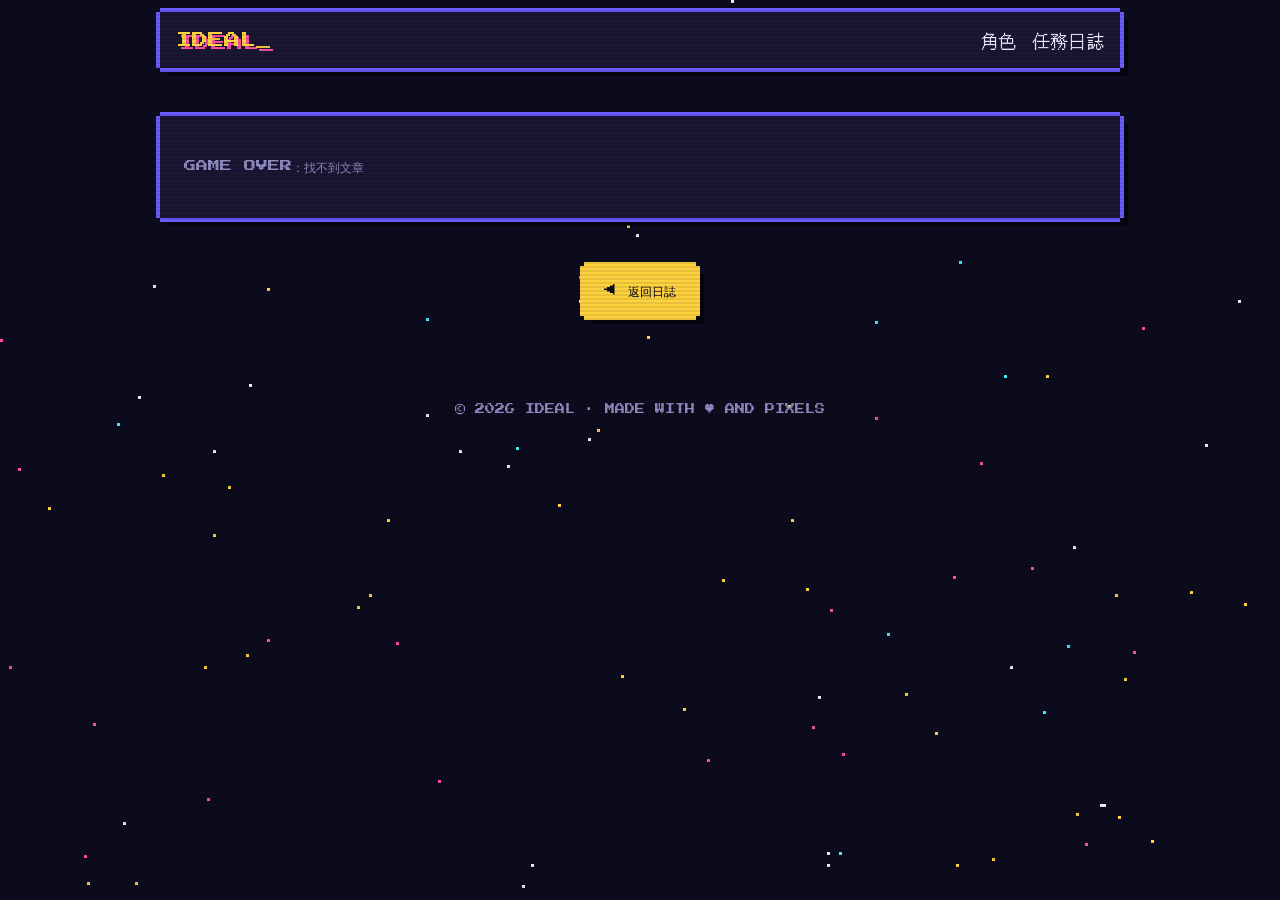
==== post.html @ 30116e3d "Add pixel-art personal blog Static site for GitHub Pages: starfield background, CRT scanlines, pixel" ====
<!DOCTYPE html>
<html lang="zh-Hant">
<head>
  <meta charset="UTF-8" />
  <meta name="viewport" content="width=device-width, initial-scale=1.0" />
  <title>IDEAL · 文章</title>
  <link rel="preconnect" href="https://fonts.googleapis.com" />
  <link rel="preconnect" href="https://fonts.gstatic.com" crossorigin />
  <link href="https://fonts.googleapis.com/css2?family=DotGothic16&family=Press+Start+2P&display=swap" rel="stylesheet" />
  <link rel="stylesheet" href="assets/style.css" />
</head>
<body>
  <canvas id="stars" aria-hidden="true"></canvas>
  <div class="crt" aria-hidden="true"></div>

  <header class="topbar">
    <a class="logo" href="./">IDEAL<span class="blink">_</span></a>
    <nav>
      <a href="./#about">角色</a>
      <a href="./#posts">任務日誌</a>
    </nav>
  </header>

  <main>
    <article class="panel article" id="article">
      <p class="loading">LOADING<span class="blink">...</span></p>
    </article>
    <p class="back"><a class="btn" href="./#posts">◀ 返回日誌</a></p>
  </main>

  <footer class="footer">
    <p>© <span id="year"></span> IDEAL · MADE WITH ♥ AND PIXELS</p>
  </footer>

  <script src="assets/main.js"></script>
</body>
</html>
---- assets/style.css ----
/* ============ 像素博客樣式 ============ */
:root {
  --bg: #0d0b1e;
  --panel: #1a1633;
  --panel-2: #241e46;
  --ink: #ecebff;
  --dim: #8f8ac0;
  --pink: #ff4fa3;
  --cyan: #3ef0ff;
  --yellow: #ffd23f;
  --green: #5cff7a;
  --border: #6b5cff;
  --pixel: "Press Start 2P", monospace;
  --text: "DotGothic16", "Noto Sans TC", monospace;
}

* { box-sizing: border-box; }

html { scroll-behavior: smooth; }

body {
  margin: 0;
  background: var(--bg);
  color: var(--ink);
  font-family: var(--text);
  font-size: 18px;
  line-height: 1.8;
  image-rendering: pixelated;
  overflow-x: hidden;
}

a { color: var(--cyan); }

::selection { background: var(--pink); color: var(--bg); }

/* 背景星空 */
#stars {
  position: fixed;
  inset: 0;
  width: 100%;
  height: 100%;
  z-index: -1;
}

/* CRT 掃描線 */
.crt {
  pointer-events: none;
  position: fixed;
  inset: 0;
  z-index: 100;
  background: repeating-linear-gradient(
    to bottom,
    rgba(0, 0, 0, 0) 0,
    rgba(0, 0, 0, 0) 2px,
    rgba(0, 0, 0, 0.18) 3px,
    rgba(0, 0, 0, 0) 4px
  );
  animation: flicker 6s infinite steps(1);
}

@keyframes flicker {
  0%, 96%, 100% { opacity: 1; }
  97% { opacity: 0.7; }
  98% { opacity: 1; }
  99% { opacity: 0.85; }
}

.blink { animation: blink 1s steps(1) infinite; }
@keyframes blink { 50% { opacity: 0; } }

/* 像素邊框：四邊外加一層陰影，留出缺角 */
.pixel-box,
.panel,
.btn,
.topbar {
  --bc: var(--border);
  box-shadow:
    0 -4px 0 0 var(--bc),
    0 4px 0 0 var(--bc),
    -4px 0 0 0 var(--bc),
    4px 0 0 0 var(--bc),
    8px 8px 0 0 rgba(0, 0, 0, 0.55);
}

/* 頂部導覽 */
.topbar {
  position: sticky;
  top: 12px;
  z-index: 10;
  max-width: 960px;
  margin: 12px auto 0;
  width: calc(100% - 32px);
  display: flex;
  align-items: center;
  justify-content: space-between;
  gap: 12px;
  flex-wrap: wrap;
  padding: 12px 16px;
  background: var(--panel);
}

.logo {
  font-family: var(--pixel);
  font-size: 16px;
  color: var(--yellow);
  text-decoration: none;
  text-shadow: 3px 3px 0 var(--pink);
}

.topbar nav { display: flex; gap: 16px; flex-wrap: wrap; }

.topbar nav a {
  font-family: var(--text);
  color: var(--ink);
  text-decoration: none;
}

.topbar nav a:hover { color: var(--pink); }
.topbar nav a:hover::before { content: "▶"; color: var(--pink); }

main {
  max-width: 960px;
  width: calc(100% - 32px);
  margin: 0 auto;
}

/* 首頁主視覺 */
.hero {
  text-align: center;
  padding: 72px 0 56px;
}

#avatar {
  width: 128px;
  height: 128px;
  image-rendering: pixelated;
  animation: bob 1.2s steps(2) infinite;
}

@keyframes bob { 50% { transform: translateY(-6px); } }

.kicker {
  font-family: var(--pixel);
  font-size: 12px;
  color: var(--green);
  margin: 16px 0 8px;
}

.hero h1 {
  font-family: var(--text);
  font-size: clamp(28px, 6vw, 48px);
  line-height: 1.3;
  margin: 0 0 12px;
  min-height: 1.3em;
  color: var(--ink);
  text-shadow: 4px 4px 0 var(--pink), 8px 8px 0 rgba(62, 240, 255, 0.35);
}

.hero h1::after {
  content: "█";
  color: var(--cyan);
  margin-left: 4px;
  animation: blink 0.8s steps(1) infinite;
}

.sub { color: var(--dim); margin: 0 0 32px; }

/* 按鈕 */
.btn {
  --bc: var(--yellow);
  display: inline-block;
  font-family: var(--pixel);
  font-size: 12px;
  color: var(--bg);
  background: var(--yellow);
  padding: 14px 20px;
  text-decoration: none;
  transition: transform 0.05s steps(1);
}

.btn:hover { background: var(--pink); --bc: var(--pink); }
.btn:active { transform: translate(4px, 4px); }

.hero .btn { animation: pulse 1.6s steps(1) infinite; }
@keyframes pulse { 50% { opacity: 0.55; } }

/* 面板 */
.panel {
  background: var(--panel);
  padding: 28px 24px;
  margin: 48px 0;
}

.panel-title {
  font-family: var(--pixel);
  font-size: 14px;
  color: var(--yellow);
  margin: 0 0 24px;
  letter-spacing: 1px;
}

.about-grid {
  display: grid;
  grid-template-columns: 1fr 1fr;
  gap: 32px;
}

.line { margin: 0 0 6px; }

.label {
  font-family: var(--pixel);
  font-size: 10px;
  color: var(--cyan);
  display: inline-block;
  min-width: 64px;
}

.bio { color: var(--dim); margin-top: 16px; }

.stats { display: flex; flex-direction: column; gap: 14px; justify-content: center; }

.stat { display: grid; grid-template-columns: 72px 1fr; align-items: center; gap: 12px; }

.bar {
  height: 20px;
  background: var(--bg);
  box-shadow: 0 0 0 4px var(--panel-2);
  position: relative;
  overflow: hidden;
}

.bar i {
  position: absolute;
  inset: 0 auto 0 0;
  width: 0;
  background:
    repeating-linear-gradient(90deg, var(--c) 0 12px, transparent 12px 16px);
  transition: width 1.2s steps(12);
}

.bar.fill i { width: var(--v); }

/* 標籤篩選 */
.tags { display: flex; flex-wrap: wrap; gap: 10px; margin-bottom: 20px; }

.tag {
  font-family: var(--text);
  font-size: 14px;
  border: none;
  cursor: pointer;
  padding: 2px 10px;
  color: var(--ink);
  background: var(--panel-2);
  box-shadow: 0 0 0 2px var(--border);
}

.tag.active, .tag:hover { background: var(--pink); color: var(--bg); }

/* 文章列表 */
.post-list { list-style: none; margin: 0; padding: 0; }

.post-list li { margin-bottom: 16px; }

.post-card {
  display: block;
  padding: 16px 18px;
  background: var(--panel-2);
  color: var(--ink);
  text-decoration: none;
  position: relative;
  box-shadow: 0 0 0 2px transparent;
}

.post-card:hover { box-shadow: 0 0 0 2px var(--pink), 6px 6px 0 2px rgba(255, 79, 163, 0.35); }
.post-card:hover .post-title::before { content: "▶ "; color: var(--pink); }

.post-meta {
  font-family: var(--pixel);
  font-size: 10px;
  color: var(--green);
}

.post-title { font-size: 22px; margin: 6px 0; color: var(--yellow); }

.post-summary { margin: 0; color: var(--dim); }

.loading { font-family: var(--pixel); font-size: 12px; color: var(--dim); }

/* 文章頁 */
.article { margin-top: 48px; }

.article h1 {
  font-size: clamp(26px, 5vw, 38px);
  line-height: 1.35;
  color: var(--yellow);
  text-shadow: 3px 3px 0 var(--pink);
  margin: 8px 0 24px;
}

.article h2, .article h3 { color: var(--cyan); margin-top: 32px; }
.article h2::before { content: "■ "; color: var(--pink); }

.article img { max-width: 100%; image-rendering: pixelated; }

.article code {
  background: var(--bg);
  padding: 1px 6px;
  color: var(--green);
}

.article pre {
  background: var(--bg);
  padding: 16px;
  overflow-x: auto;
  box-shadow: 0 0 0 2px var(--border);
}

.article pre code { padding: 0; }

.article blockquote {
  margin: 16px 0;
  padding: 8px 16px;
  border-left: 6px solid var(--pink);
  background: var(--panel-2);
  color: var(--dim);
}

.back { text-align: center; margin-bottom: 48px; }

/* 頁尾 */
.footer {
  text-align: center;
  padding: 24px 16px 48px;
  font-family: var(--pixel);
  font-size: 10px;
  color: var(--dim);
  line-height: 2.2;
}

.hint { opacity: 0.5; font-family: var(--text); font-size: 13px; }

/* 秘技模式 */
body.rainbow { animation: hue 3s linear infinite; }
@keyframes hue { to { filter: hue-rotate(360deg); } }

/* 手機版 */
@media (max-width: 640px) {
  body { font-size: 16px; }
  .about-grid { grid-template-columns: 1fr; }
  .panel { padding: 22px 16px; }
  .hero { padding: 48px 0 32px; }
  .topbar nav { gap: 12px; }
}

@media (prefers-reduced-motion: reduce) {
  *, *::before, *::after { animation: none !important; transition: none !important; }
}

.article hr { border: none; height: 4px; background: repeating-linear-gradient(90deg, var(--border) 0 8px, transparent 8px 16px); margin: 32px 0; }
.article li::marker { color: var(--pink); }
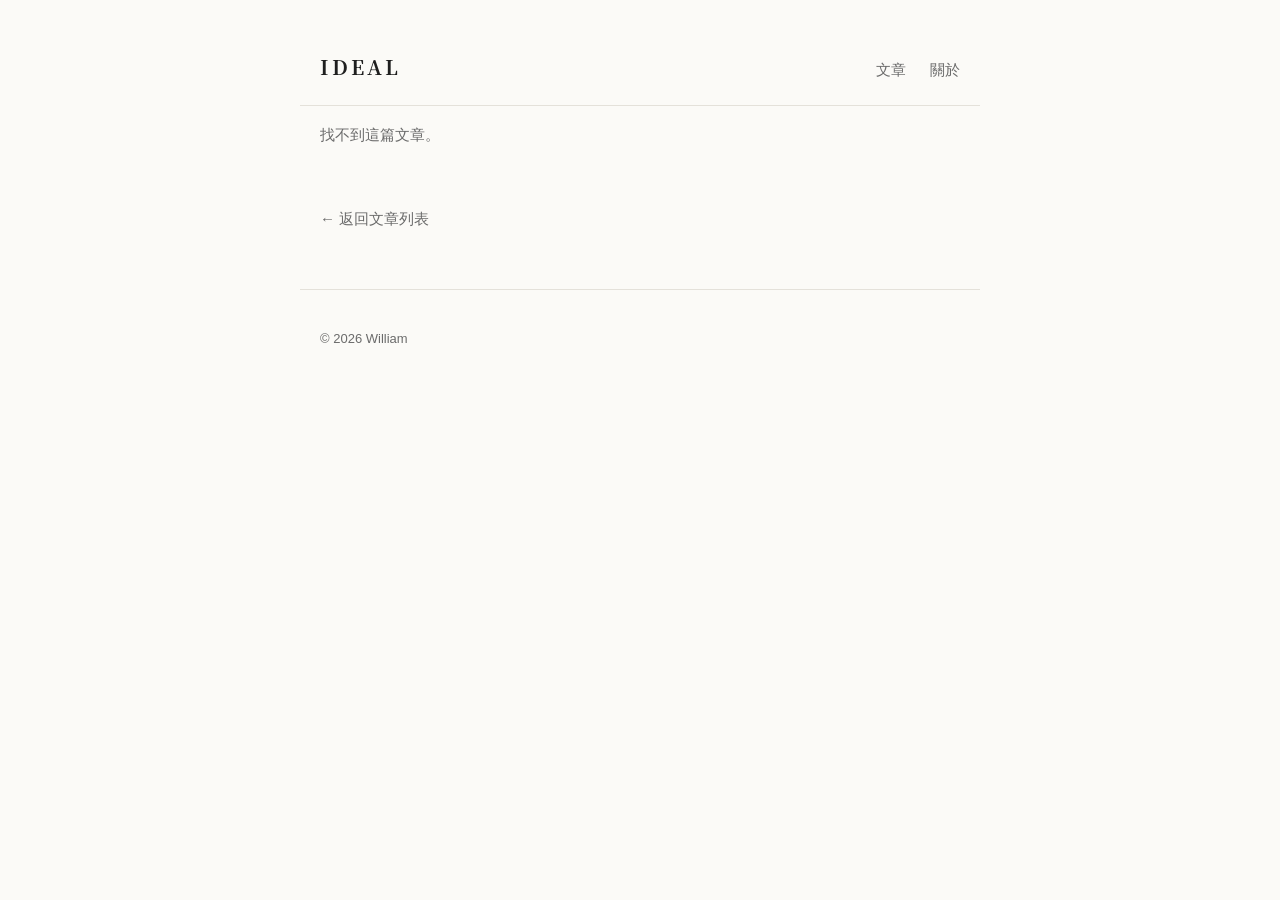
==== commit df48e490: "Redesign blog with a plain, typographic style Replace the pixel-art theme (starfield, CRT effect, av" ====
--- a/post.html
+++ b/post.html
@@ -3,33 +3,30 @@
 <head>
   <meta charset="UTF-8" />
   <meta name="viewport" content="width=device-width, initial-scale=1.0" />
-  <title>IDEAL · 文章</title>
+  <title>IDEAL</title>
   <link rel="preconnect" href="https://fonts.googleapis.com" />
   <link rel="preconnect" href="https://fonts.gstatic.com" crossorigin />
-  <link href="https://fonts.googleapis.com/css2?family=DotGothic16&family=Press+Start+2P&display=swap" rel="stylesheet" />
+  <link href="https://fonts.googleapis.com/css2?family=Noto+Serif+TC:wght@400;600;700&display=swap" rel="stylesheet" />
   <link rel="stylesheet" href="assets/style.css" />
 </head>
 <body>
-  <canvas id="stars" aria-hidden="true"></canvas>
-  <div class="crt" aria-hidden="true"></div>
-
-  <header class="topbar">
-    <a class="logo" href="./">IDEAL<span class="blink">_</span></a>
+  <header class="site-header">
+    <a class="site-name" href="./" data-site-name>IDEAL</a>
     <nav>
-      <a href="./#about">角色</a>
-      <a href="./#posts">任務日誌</a>
+      <a href="./#posts">文章</a>
+      <a href="./#about">關於</a>
     </nav>
   </header>
 
   <main>
-    <article class="panel article" id="article">
-      <p class="loading">LOADING<span class="blink">...</span></p>
+    <article id="article">
+      <p class="note">載入中…</p>
     </article>
-    <p class="back"><a class="btn" href="./#posts">◀ 返回日誌</a></p>
+    <p class="back"><a href="./#posts">← 返回文章列表</a></p>
   </main>
 
-  <footer class="footer">
-    <p>© <span id="year"></span> IDEAL · MADE WITH ♥ AND PIXELS</p>
+  <footer class="site-footer">
+    <p>© <span id="year"></span> <span data-author>William</span></p>
   </footer>
 
   <script src="assets/main.js"></script>
--- a/assets/style.css
+++ b/assets/style.css
@@ -1,360 +1,158 @@
-/* ============ 像素博客樣式 ============ */
 :root {
-  --bg: #0d0b1e;
-  --panel: #1a1633;
-  --panel-2: #241e46;
-  --ink: #ecebff;
-  --dim: #8f8ac0;
-  --pink: #ff4fa3;
-  --cyan: #3ef0ff;
-  --yellow: #ffd23f;
-  --green: #5cff7a;
-  --border: #6b5cff;
-  --pixel: "Press Start 2P", monospace;
-  --text: "DotGothic16", "Noto Sans TC", monospace;
+  --bg: #fbfaf7;
+  --ink: #1f1f1f;
+  --muted: #6b6b6b;
+  --rule: #e4e1da;
+  --accent: #8b2e2e;
+  --code-bg: #f1eee8;
+  --serif: "Noto Serif TC", "Songti TC", "PMingLiU", Georgia, serif;
+  --sans: -apple-system, "PingFang TC", "Microsoft JhengHei", "Noto Sans TC", sans-serif;
+  --mono: ui-monospace, "SF Mono", Menlo, Consolas, monospace;
+}
+
+@media (prefers-color-scheme: dark) {
+  :root {
+    --bg: #161615;
+    --ink: #e6e3dc;
+    --muted: #9a968d;
+    --rule: #2e2d2a;
+    --accent: #d99a8f;
+    --code-bg: #22211f;
+  }
 }
 
 * { box-sizing: border-box; }
-
-html { scroll-behavior: smooth; }
 
 body {
   margin: 0;
   background: var(--bg);
   color: var(--ink);
-  font-family: var(--text);
+  font-family: var(--serif);
   font-size: 18px;
-  line-height: 1.8;
-  image-rendering: pixelated;
-  overflow-x: hidden;
+  line-height: 1.85;
+  -webkit-font-smoothing: antialiased;
 }
 
-a { color: var(--cyan); }
+a { color: inherit; text-decoration-color: var(--rule); text-underline-offset: 3px; }
+a:hover { color: var(--accent); text-decoration-color: currentColor; }
 
-::selection { background: var(--pink); color: var(--bg); }
-
-/* 背景星空 */
-#stars {
-  position: fixed;
-  inset: 0;
-  width: 100%;
-  height: 100%;
-  z-index: -1;
+.site-header,
+main,
+.site-footer {
+  max-width: 680px;
+  margin: 0 auto;
+  padding: 0 20px;
 }
 
-/* CRT 掃描線 */
-.crt {
-  pointer-events: none;
-  position: fixed;
-  inset: 0;
-  z-index: 100;
-  background: repeating-linear-gradient(
-    to bottom,
-    rgba(0, 0, 0, 0) 0,
-    rgba(0, 0, 0, 0) 2px,
-    rgba(0, 0, 0, 0.18) 3px,
-    rgba(0, 0, 0, 0) 4px
-  );
-  animation: flicker 6s infinite steps(1);
+/* 頁首 */
+.site-header {
+  display: flex;
+  align-items: baseline;
+  justify-content: space-between;
+  padding-top: 48px;
+  padding-bottom: 20px;
+  border-bottom: 1px solid var(--rule);
 }
 
-@keyframes flicker {
-  0%, 96%, 100% { opacity: 1; }
-  97% { opacity: 0.7; }
-  98% { opacity: 1; }
-  99% { opacity: 0.85; }
-}
-
-.blink { animation: blink 1s steps(1) infinite; }
-@keyframes blink { 50% { opacity: 0; } }
-
-/* 像素邊框：四邊外加一層陰影，留出缺角 */
-.pixel-box,
-.panel,
-.btn,
-.topbar {
-  --bc: var(--border);
-  box-shadow:
-    0 -4px 0 0 var(--bc),
-    0 4px 0 0 var(--bc),
-    -4px 0 0 0 var(--bc),
-    4px 0 0 0 var(--bc),
-    8px 8px 0 0 rgba(0, 0, 0, 0.55);
-}
-
-/* 頂部導覽 */
-.topbar {
-  position: sticky;
-  top: 12px;
-  z-index: 10;
-  max-width: 960px;
-  margin: 12px auto 0;
-  width: calc(100% - 32px);
-  display: flex;
-  align-items: center;
-  justify-content: space-between;
-  gap: 12px;
-  flex-wrap: wrap;
-  padding: 12px 16px;
-  background: var(--panel);
-}
-
-.logo {
-  font-family: var(--pixel);
-  font-size: 16px;
-  color: var(--yellow);
-  text-decoration: none;
-  text-shadow: 3px 3px 0 var(--pink);
-}
-
-.topbar nav { display: flex; gap: 16px; flex-wrap: wrap; }
-
-.topbar nav a {
-  font-family: var(--text);
-  color: var(--ink);
+.site-name {
+  font-size: 20px;
+  font-weight: 700;
+  letter-spacing: 0.15em;
   text-decoration: none;
 }
 
-.topbar nav a:hover { color: var(--pink); }
-.topbar nav a:hover::before { content: "▶"; color: var(--pink); }
+.site-header nav { display: flex; gap: 24px; font-family: var(--sans); font-size: 15px; }
+.site-header nav a { text-decoration: none; color: var(--muted); }
+.site-header nav a:hover { color: var(--ink); }
 
-main {
-  max-width: 960px;
-  width: calc(100% - 32px);
-  margin: 0 auto;
+/* 首頁 */
+.intro { padding: 48px 0 16px; color: var(--muted); }
+.intro p { margin: 0; }
+
+section { margin-bottom: 56px; }
+
+.section-title {
+  font-family: var(--sans);
+  font-size: 13px;
+  font-weight: 600;
+  letter-spacing: 0.2em;
+  color: var(--muted);
+  margin: 40px 0 8px;
 }
 
-/* 首頁主視覺 */
-.hero {
-  text-align: center;
-  padding: 72px 0 56px;
+.post-list { list-style: none; margin: 0; padding: 0; }
+
+.post-item { padding: 24px 0; border-bottom: 1px solid var(--rule); }
+.post-item:last-child { border-bottom: none; }
+
+.post-item time,
+.meta {
+  font-family: var(--sans);
+  font-size: 14px;
+  color: var(--muted);
 }
 
-#avatar {
-  width: 128px;
-  height: 128px;
-  image-rendering: pixelated;
-  animation: bob 1.2s steps(2) infinite;
+.post-item h3 { font-size: 22px; font-weight: 600; line-height: 1.5; margin: 4px 0 6px; }
+.post-item h3 a { text-decoration: none; }
+.post-item p { margin: 0; color: var(--muted); font-size: 16px; }
+
+.note { color: var(--muted); font-family: var(--sans); font-size: 15px; }
+
+/* 文章頁 */
+.article-header { padding: 56px 0 24px; border-bottom: 1px solid var(--rule); margin-bottom: 32px; }
+.article-header h1 { font-size: clamp(28px, 5vw, 36px); line-height: 1.4; margin: 0 0 12px; }
+.article-header .meta { margin: 0; }
+
+.prose h2 { font-size: 24px; margin: 48px 0 16px; line-height: 1.5; }
+.prose h3 { font-size: 20px; margin: 36px 0 12px; }
+.prose p, .prose ul, .prose ol { margin: 0 0 1.4em; }
+.prose li { margin-bottom: 0.3em; }
+.prose img { max-width: 100%; height: auto; }
+.prose a { color: var(--accent); }
+
+.prose blockquote {
+  margin: 1.6em 0;
+  padding: 0 0 0 20px;
+  border-left: 3px solid var(--rule);
+  color: var(--muted);
 }
 
-@keyframes bob { 50% { transform: translateY(-6px); } }
-
-.kicker {
-  font-family: var(--pixel);
-  font-size: 12px;
-  color: var(--green);
-  margin: 16px 0 8px;
+.prose code {
+  font-family: var(--mono);
+  font-size: 0.85em;
+  background: var(--code-bg);
+  padding: 2px 5px;
+  border-radius: 3px;
 }
 
-.hero h1 {
-  font-family: var(--text);
-  font-size: clamp(28px, 6vw, 48px);
-  line-height: 1.3;
-  margin: 0 0 12px;
-  min-height: 1.3em;
-  color: var(--ink);
-  text-shadow: 4px 4px 0 var(--pink), 8px 8px 0 rgba(62, 240, 255, 0.35);
+.prose pre {
+  background: var(--code-bg);
+  padding: 16px 20px;
+  overflow-x: auto;
+  border-radius: 4px;
+  line-height: 1.6;
 }
 
-.hero h1::after {
-  content: "█";
-  color: var(--cyan);
-  margin-left: 4px;
-  animation: blink 0.8s steps(1) infinite;
+.prose pre code { background: none; padding: 0; }
+
+.prose hr { border: none; border-top: 1px solid var(--rule); margin: 48px auto; width: 40%; }
+
+.back { margin: 56px 0; font-family: var(--sans); font-size: 15px; }
+.back a { color: var(--muted); text-decoration: none; }
+.back a:hover { color: var(--ink); }
+
+/* 頁尾 */
+.site-footer {
+  padding-top: 24px;
+  padding-bottom: 48px;
+  border-top: 1px solid var(--rule);
+  font-family: var(--sans);
+  font-size: 13px;
+  color: var(--muted);
 }
 
-.sub { color: var(--dim); margin: 0 0 32px; }
-
-/* 按鈕 */
-.btn {
-  --bc: var(--yellow);
-  display: inline-block;
-  font-family: var(--pixel);
-  font-size: 12px;
-  color: var(--bg);
-  background: var(--yellow);
-  padding: 14px 20px;
-  text-decoration: none;
-  transition: transform 0.05s steps(1);
+@media (max-width: 600px) {
+  body { font-size: 17px; }
+  .site-header { padding-top: 28px; }
+  .post-item h3 { font-size: 20px; }
 }
-
-.btn:hover { background: var(--pink); --bc: var(--pink); }
-.btn:active { transform: translate(4px, 4px); }
-
-.hero .btn { animation: pulse 1.6s steps(1) infinite; }
-@keyframes pulse { 50% { opacity: 0.55; } }
-
-/* 面板 */
-.panel {
-  background: var(--panel);
-  padding: 28px 24px;
-  margin: 48px 0;
-}
-
-.panel-title {
-  font-family: var(--pixel);
-  font-size: 14px;
-  color: var(--yellow);
-  margin: 0 0 24px;
-  letter-spacing: 1px;
-}
-
-.about-grid {
-  display: grid;
-  grid-template-columns: 1fr 1fr;
-  gap: 32px;
-}
-
-.line { margin: 0 0 6px; }
-
-.label {
-  font-family: var(--pixel);
-  font-size: 10px;
-  color: var(--cyan);
-  display: inline-block;
-  min-width: 64px;
-}
-
-.bio { color: var(--dim); margin-top: 16px; }
-
-.stats { display: flex; flex-direction: column; gap: 14px; justify-content: center; }
-
-.stat { display: grid; grid-template-columns: 72px 1fr; align-items: center; gap: 12px; }
-
-.bar {
-  height: 20px;
-  background: var(--bg);
-  box-shadow: 0 0 0 4px var(--panel-2);
-  position: relative;
-  overflow: hidden;
-}
-
-.bar i {
-  position: absolute;
-  inset: 0 auto 0 0;
-  width: 0;
-  background:
-    repeating-linear-gradient(90deg, var(--c) 0 12px, transparent 12px 16px);
-  transition: width 1.2s steps(12);
-}
-
-.bar.fill i { width: var(--v); }
-
-/* 標籤篩選 */
-.tags { display: flex; flex-wrap: wrap; gap: 10px; margin-bottom: 20px; }
-
-.tag {
-  font-family: var(--text);
-  font-size: 14px;
-  border: none;
-  cursor: pointer;
-  padding: 2px 10px;
-  color: var(--ink);
-  background: var(--panel-2);
-  box-shadow: 0 0 0 2px var(--border);
-}
-
-.tag.active, .tag:hover { background: var(--pink); color: var(--bg); }
-
-/* 文章列表 */
-.post-list { list-style: none; margin: 0; padding: 0; }
-
-.post-list li { margin-bottom: 16px; }
-
-.post-card {
-  display: block;
-  padding: 16px 18px;
-  background: var(--panel-2);
-  color: var(--ink);
-  text-decoration: none;
-  position: relative;
-  box-shadow: 0 0 0 2px transparent;
-}
-
-.post-card:hover { box-shadow: 0 0 0 2px var(--pink), 6px 6px 0 2px rgba(255, 79, 163, 0.35); }
-.post-card:hover .post-title::before { content: "▶ "; color: var(--pink); }
-
-.post-meta {
-  font-family: var(--pixel);
-  font-size: 10px;
-  color: var(--green);
-}
-
-.post-title { font-size: 22px; margin: 6px 0; color: var(--yellow); }
-
-.post-summary { margin: 0; color: var(--dim); }
-
-.loading { font-family: var(--pixel); font-size: 12px; color: var(--dim); }
-
-/* 文章頁 */
-.article { margin-top: 48px; }
-
-.article h1 {
-  font-size: clamp(26px, 5vw, 38px);
-  line-height: 1.35;
-  color: var(--yellow);
-  text-shadow: 3px 3px 0 var(--pink);
-  margin: 8px 0 24px;
-}
-
-.article h2, .article h3 { color: var(--cyan); margin-top: 32px; }
-.article h2::before { content: "■ "; color: var(--pink); }
-
-.article img { max-width: 100%; image-rendering: pixelated; }
-
-.article code {
-  background: var(--bg);
-  padding: 1px 6px;
-  color: var(--green);
-}
-
-.article pre {
-  background: var(--bg);
-  padding: 16px;
-  overflow-x: auto;
-  box-shadow: 0 0 0 2px var(--border);
-}
-
-.article pre code { padding: 0; }
-
-.article blockquote {
-  margin: 16px 0;
-  padding: 8px 16px;
-  border-left: 6px solid var(--pink);
-  background: var(--panel-2);
-  color: var(--dim);
-}
-
-.back { text-align: center; margin-bottom: 48px; }
-
-/* 頁尾 */
-.footer {
-  text-align: center;
-  padding: 24px 16px 48px;
-  font-family: var(--pixel);
-  font-size: 10px;
-  color: var(--dim);
-  line-height: 2.2;
-}
-
-.hint { opacity: 0.5; font-family: var(--text); font-size: 13px; }
-
-/* 秘技模式 */
-body.rainbow { animation: hue 3s linear infinite; }
-@keyframes hue { to { filter: hue-rotate(360deg); } }
-
-/* 手機版 */
-@media (max-width: 640px) {
-  body { font-size: 16px; }
-  .about-grid { grid-template-columns: 1fr; }
-  .panel { padding: 22px 16px; }
-  .hero { padding: 48px 0 32px; }
-  .topbar nav { gap: 12px; }
-}
-
-@media (prefers-reduced-motion: reduce) {
-  *, *::before, *::after { animation: none !important; transition: none !important; }
-}
-
-.article hr { border: none; height: 4px; background: repeating-linear-gradient(90deg, var(--border) 0 8px, transparent 8px 16px); margin: 32px 0; }
-.article li::marker { color: var(--pink); }
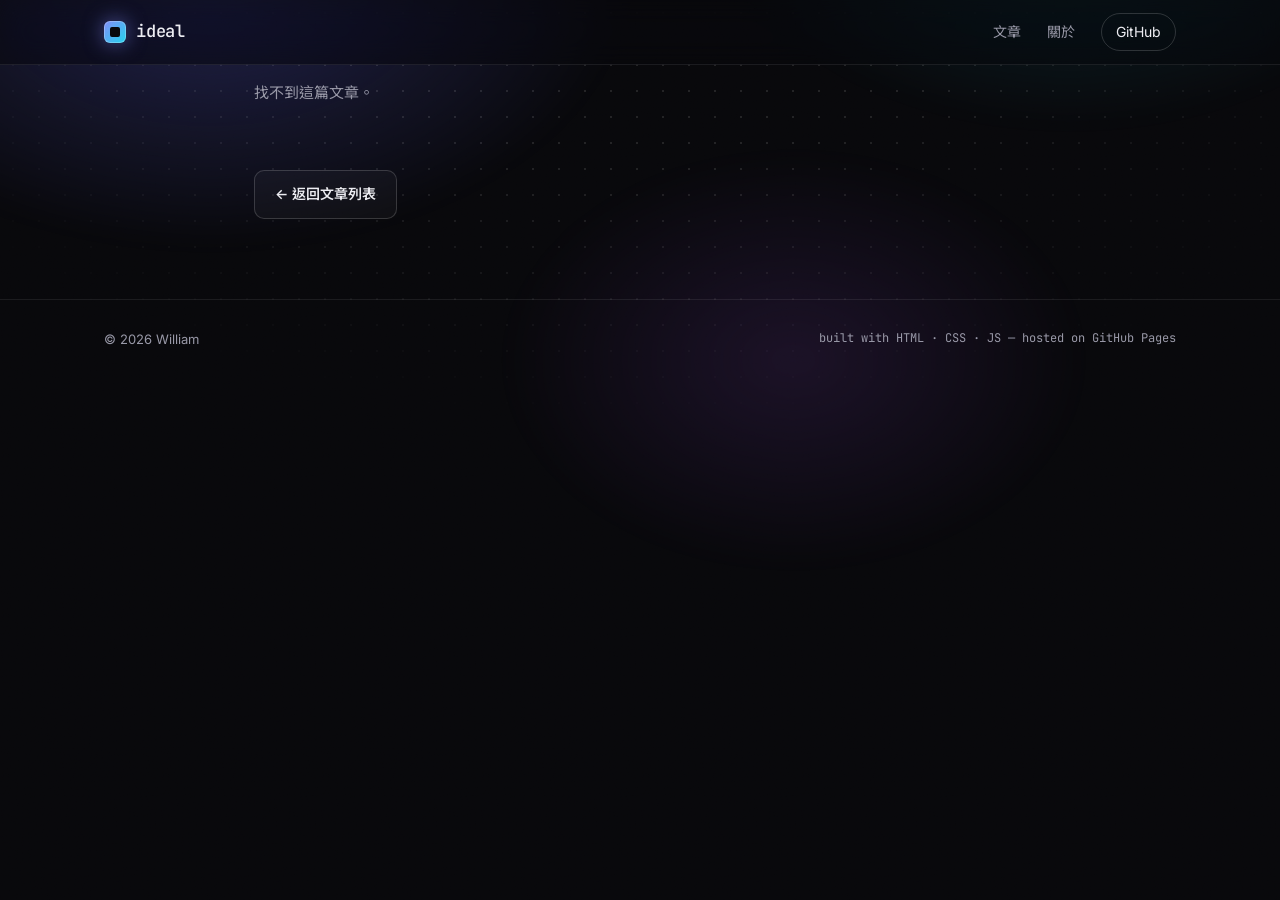
==== commit 88dc321b: "Redesign as a dark tech blog with generated textures Dark theme with dot-grid background, film grain" ====
--- a/post.html
+++ b/post.html
@@ -3,30 +3,39 @@
 <head>
   <meta charset="UTF-8" />
   <meta name="viewport" content="width=device-width, initial-scale=1.0" />
-  <title>IDEAL</title>
+  <title>ideal · 技術博客</title>
   <link rel="preconnect" href="https://fonts.googleapis.com" />
   <link rel="preconnect" href="https://fonts.gstatic.com" crossorigin />
-  <link href="https://fonts.googleapis.com/css2?family=Noto+Serif+TC:wght@400;600;700&display=swap" rel="stylesheet" />
+  <link href="https://fonts.googleapis.com/css2?family=Inter:wght@400;500;600;700;800&family=JetBrains+Mono:wght@400;500&family=Noto+Sans+TC:wght@400;500;700;900&display=swap" rel="stylesheet" />
   <link rel="stylesheet" href="assets/style.css" />
 </head>
 <body>
+  <div id="progress" class="progress" aria-hidden="true"></div>
+  <div class="bg" aria-hidden="true"><div class="bg-glow"></div><div class="bg-grid"></div></div>
+
   <header class="site-header">
-    <a class="site-name" href="./" data-site-name>IDEAL</a>
-    <nav>
-      <a href="./#posts">文章</a>
-      <a href="./#about">關於</a>
-    </nav>
+    <div class="wrap header-inner">
+      <a class="brand" href="./"><span class="mark"></span><span data-site-name>ideal</span></a>
+      <nav>
+        <a href="./#posts">文章</a>
+        <a href="./#about">關於</a>
+        <a class="nav-btn" href="https://github.com/william107work-cpu" target="_blank" rel="noopener">GitHub</a>
+      </nav>
+    </div>
   </header>
 
-  <main>
+  <main class="wrap narrow">
     <article id="article">
       <p class="note">載入中…</p>
     </article>
-    <p class="back"><a href="./#posts">← 返回文章列表</a></p>
+    <p class="back"><a class="btn ghost" href="./#posts">← 返回文章列表</a></p>
   </main>
 
   <footer class="site-footer">
-    <p>© <span id="year"></span> <span data-author>William</span></p>
+    <div class="wrap footer-inner">
+      <span>© <span id="year"></span> <span data-author>William</span></span>
+      <span class="mono">built with HTML · CSS · JS — hosted on GitHub Pages</span>
+    </div>
   </footer>
 
   <script src="assets/main.js"></script>
--- a/assets/style.css
+++ b/assets/style.css
@@ -1,158 +1,631 @@
+/* ============ ideal · 技術博客 ============ */
 :root {
-  --bg: #fbfaf7;
-  --ink: #1f1f1f;
-  --muted: #6b6b6b;
-  --rule: #e4e1da;
-  --accent: #8b2e2e;
-  --code-bg: #f1eee8;
-  --serif: "Noto Serif TC", "Songti TC", "PMingLiU", Georgia, serif;
-  --sans: -apple-system, "PingFang TC", "Microsoft JhengHei", "Noto Sans TC", sans-serif;
-  --mono: ui-monospace, "SF Mono", Menlo, Consolas, monospace;
-}
-
-@media (prefers-color-scheme: dark) {
-  :root {
-    --bg: #161615;
-    --ink: #e6e3dc;
-    --muted: #9a968d;
-    --rule: #2e2d2a;
-    --accent: #d99a8f;
-    --code-bg: #22211f;
-  }
+  --bg: #08080b;
+  --surface: #101015;
+  --surface-2: #16161d;
+  --border: rgba(255, 255, 255, 0.08);
+  --border-strong: rgba(255, 255, 255, 0.16);
+  --text: #ededf2;
+  --muted: #9797a6;
+  --accent: #818cf8;
+  --accent-2: #22d3ee;
+  --green: #4ade80;
+  --yellow: #fbbf24;
+  --sans: "Inter", "Noto Sans TC", -apple-system, "PingFang TC", "Microsoft JhengHei", sans-serif;
+  --mono: "JetBrains Mono", ui-monospace, "SF Mono", Menlo, Consolas, monospace;
+  --radius: 14px;
+  --noise: url("data:image/svg+xml,%3Csvg xmlns='http://www.w3.org/2000/svg' width='160' height='160'%3E%3Cfilter id='n'%3E%3CfeTurbulence type='fractalNoise' baseFrequency='.85' numOctaves='3' stitchTiles='stitch'/%3E%3C/filter%3E%3Crect width='100%25' height='100%25' filter='url(%23n)'/%3E%3C/svg%3E");
 }
 
 * { box-sizing: border-box; }
+
+html { scroll-behavior: smooth; }
 
 body {
   margin: 0;
   background: var(--bg);
-  color: var(--ink);
-  font-family: var(--serif);
-  font-size: 18px;
-  line-height: 1.85;
+  color: var(--text);
+  font-family: var(--sans);
+  font-size: 16px;
+  line-height: 1.75;
   -webkit-font-smoothing: antialiased;
-}
-
-a { color: inherit; text-decoration-color: var(--rule); text-underline-offset: 3px; }
-a:hover { color: var(--accent); text-decoration-color: currentColor; }
-
-.site-header,
-main,
-.site-footer {
-  max-width: 680px;
+  overflow-x: hidden;
+}
+
+/* 顆粒雜訊紋理 */
+body::after {
+  content: "";
+  position: fixed;
+  inset: 0;
+  pointer-events: none;
+  z-index: 50;
+  background-image: var(--noise);
+  opacity: 0.07;
+  mix-blend-mode: overlay;
+}
+
+::selection { background: rgba(129, 140, 248, 0.35); }
+
+a { color: inherit; text-decoration: none; }
+
+.mono { font-family: var(--mono); }
+
+.wrap {
+  max-width: 1120px;
   margin: 0 auto;
-  padding: 0 20px;
-}
-
-/* 頁首 */
+  padding: 0 24px;
+}
+
+/* ============ 背景：光暈＋點陣網格 ============ */
+.bg { position: fixed; inset: 0; z-index: -1; pointer-events: none; }
+
+.bg-glow {
+  position: absolute;
+  inset: -20% -10% auto;
+  height: 900px;
+  background:
+    radial-gradient(600px 380px at 22% 18%, rgba(99, 102, 241, 0.28), transparent 70%),
+    radial-gradient(520px 340px at 78% 8%, rgba(34, 211, 238, 0.16), transparent 70%),
+    radial-gradient(420px 300px at 60% 60%, rgba(168, 85, 247, 0.12), transparent 70%);
+  filter: blur(10px);
+}
+
+.bg-grid {
+  position: absolute;
+  inset: 0;
+  background-image: radial-gradient(rgba(255, 255, 255, 0.11) 1px, transparent 1px);
+  background-size: 26px 26px;
+  -webkit-mask-image: radial-gradient(ellipse 80% 60% at 50% 0%, #000 30%, transparent 80%);
+  mask-image: radial-gradient(ellipse 80% 60% at 50% 0%, #000 30%, transparent 80%);
+}
+
+/* ============ 頁首 ============ */
 .site-header {
-  display: flex;
-  align-items: baseline;
+  position: sticky;
+  top: 0;
+  z-index: 20;
+  backdrop-filter: saturate(160%) blur(14px);
+  -webkit-backdrop-filter: saturate(160%) blur(14px);
+  background: rgba(8, 8, 11, 0.6);
+  border-bottom: 1px solid var(--border);
+}
+
+.header-inner {
+  display: flex;
+  align-items: center;
   justify-content: space-between;
-  padding-top: 48px;
-  padding-bottom: 20px;
-  border-bottom: 1px solid var(--rule);
-}
-
-.site-name {
-  font-size: 20px;
+  height: 64px;
+}
+
+.brand {
+  display: flex;
+  align-items: center;
+  gap: 10px;
+  font-family: var(--mono);
+  font-weight: 500;
+  font-size: 17px;
+  letter-spacing: -0.01em;
+}
+
+.mark {
+  width: 22px;
+  height: 22px;
+  border-radius: 6px;
+  background:
+    linear-gradient(135deg, var(--accent), var(--accent-2));
+  box-shadow: 0 0 20px rgba(129, 140, 248, 0.55), inset 0 0 0 1px rgba(255, 255, 255, 0.25);
+  position: relative;
+}
+
+.mark::after {
+  content: "";
+  position: absolute;
+  inset: 6px;
+  border-radius: 2px;
+  background: var(--bg);
+}
+
+.site-header nav { display: flex; align-items: center; gap: 26px; font-size: 14px; }
+.site-header nav a { color: var(--muted); transition: color 0.2s; }
+.site-header nav a:hover { color: var(--text); }
+
+.nav-btn {
+  padding: 6px 14px;
+  border: 1px solid var(--border-strong);
+  border-radius: 999px;
+  color: var(--text) !important;
+}
+
+.nav-btn:hover { background: rgba(255, 255, 255, 0.06); }
+
+/* ============ 首屏 ============ */
+.hero {
+  display: grid;
+  grid-template-columns: 1.05fr 1fr;
+  align-items: center;
+  gap: 48px;
+  padding: 88px 0 96px;
+}
+
+.pill {
+  display: inline-flex;
+  align-items: center;
+  gap: 10px;
+  max-width: 100%;
+  padding: 5px 14px 5px 5px;
+  margin-bottom: 28px;
+  border: 1px solid var(--border-strong);
+  border-radius: 999px;
+  background: rgba(255, 255, 255, 0.03);
+  font-size: 13px;
+  color: var(--muted);
+  transition: border-color 0.2s, color 0.2s;
+}
+
+.pill[hidden] { display: none; }
+
+.pill b {
+  font-family: var(--mono);
+  font-size: 11px;
+  font-weight: 500;
+  padding: 2px 8px;
+  border-radius: 999px;
+  color: #0b0b10;
+  background: linear-gradient(90deg, var(--accent), var(--accent-2));
+}
+
+.pill span { overflow: hidden; text-overflow: ellipsis; white-space: nowrap; }
+.pill:hover { border-color: var(--accent); color: var(--text); }
+
+.hero h1 {
+  margin: 0 0 22px;
+  font-size: clamp(38px, 5.6vw, 64px);
+  font-weight: 800;
+  line-height: 1.15;
+  letter-spacing: -0.02em;
+}
+
+.grad {
+  background: linear-gradient(92deg, #c7d2fe 0%, var(--accent) 35%, var(--accent-2) 80%);
+  -webkit-background-clip: text;
+  background-clip: text;
+  color: transparent;
+}
+
+.lead { margin: 0 0 32px; max-width: 520px; color: var(--muted); font-size: 17px; }
+
+.actions { display: flex; flex-wrap: wrap; gap: 12px; margin-bottom: 36px; }
+
+.btn {
+  display: inline-flex;
+  align-items: center;
+  gap: 8px;
+  padding: 11px 20px;
+  border-radius: 10px;
+  font-size: 14px;
+  font-weight: 600;
+  transition: transform 0.15s, background 0.2s, border-color 0.2s, box-shadow 0.2s;
+}
+
+.btn:hover { transform: translateY(-1px); }
+
+.btn.primary {
+  color: #0b0b10;
+  background: linear-gradient(180deg, #fff, #d9dbe7);
+  box-shadow: 0 8px 30px rgba(129, 140, 248, 0.25);
+}
+
+.btn.ghost {
+  border: 1px solid var(--border-strong);
+  background: rgba(255, 255, 255, 0.03);
+}
+
+.btn.ghost:hover { background: rgba(255, 255, 255, 0.07); border-color: rgba(255, 255, 255, 0.28); }
+
+.stack {
+  display: flex;
+  flex-wrap: wrap;
+  gap: 8px;
+  margin: 0;
+  padding: 0;
+  list-style: none;
+}
+
+.stack li {
+  font-family: var(--mono);
+  font-size: 12px;
+  color: var(--muted);
+  padding: 3px 10px;
+  border: 1px dashed var(--border-strong);
+  border-radius: 6px;
+}
+
+/* 右側視覺：透視網格地板＋終端機 */
+.hero-visual {
+  position: relative;
+  height: 400px;
+  border-radius: 20px;
+  overflow: hidden;
+  border: 1px solid var(--border);
+  background:
+    radial-gradient(420px 260px at 70% 20%, rgba(34, 211, 238, 0.25), transparent 70%),
+    radial-gradient(420px 300px at 20% 90%, rgba(129, 140, 248, 0.35), transparent 70%),
+    var(--surface);
+  perspective: 600px;
+}
+
+.hero-visual::before {
+  content: "";
+  position: absolute;
+  inset: 0;
+  background-image: var(--noise);
+  opacity: 0.12;
+  mix-blend-mode: overlay;
+}
+
+.floor {
+  position: absolute;
+  left: -50%;
+  right: -50%;
+  bottom: -40%;
+  height: 120%;
+  background-image:
+    linear-gradient(rgba(129, 140, 248, 0.5) 1px, transparent 1px),
+    linear-gradient(90deg, rgba(129, 140, 248, 0.5) 1px, transparent 1px);
+  background-size: 44px 44px;
+  transform: rotateX(62deg);
+  transform-origin: bottom;
+  -webkit-mask-image: linear-gradient(to top, #000 10%, transparent 75%);
+  mask-image: linear-gradient(to top, #000 10%, transparent 75%);
+  animation: floor 3s linear infinite;
+}
+
+@keyframes floor { to { background-position: 0 44px; } }
+
+.terminal {
+  position: absolute;
+  top: 44px;
+  left: 36px;
+  right: 36px;
+  border-radius: 12px;
+  background: rgba(10, 10, 14, 0.82);
+  border: 1px solid var(--border-strong);
+  box-shadow: 0 30px 60px rgba(0, 0, 0, 0.55), 0 0 0 1px rgba(0, 0, 0, 0.4);
+  backdrop-filter: blur(6px);
+  overflow: hidden;
+}
+
+.term-bar {
+  display: flex;
+  align-items: center;
+  gap: 7px;
+  padding: 10px 14px;
+  border-bottom: 1px solid var(--border);
+  font-family: var(--mono);
+  font-size: 11px;
+  color: var(--muted);
+}
+
+.term-bar i { width: 10px; height: 10px; border-radius: 50%; background: #3a3a44; }
+.term-bar i:nth-child(1) { background: #ff5f57; }
+.term-bar i:nth-child(2) { background: #febc2e; }
+.term-bar i:nth-child(3) { background: #28c840; }
+.term-bar span { margin-left: auto; margin-right: auto; padding-right: 44px; }
+
+.terminal pre {
+  margin: 0;
+  padding: 16px 18px 20px;
+  font-family: var(--mono);
+  font-size: 13px;
+  line-height: 1.8;
+  color: #c9c9d6;
+  overflow-x: auto;
+}
+
+.c-p { color: var(--accent); }
+.c-y { color: var(--yellow); }
+.c-g { color: var(--green); }
+
+.cursor {
+  display: inline-block;
+  width: 8px;
+  height: 15px;
+  vertical-align: -2px;
+  background: var(--text);
+  animation: blink 1.1s steps(1) infinite;
+}
+
+@keyframes blink { 50% { opacity: 0; } }
+
+/* ============ 區塊 ============ */
+.section { padding: 32px 0 72px; }
+
+.section-head { margin-bottom: 28px; }
+
+.eyebrow {
+  margin: 0 0 6px;
+  font-family: var(--mono);
+  font-size: 13px;
+  color: var(--accent-2);
+}
+
+.section-head h2,
+.about-body h2 {
+  margin: 0;
+  font-size: 30px;
   font-weight: 700;
-  letter-spacing: 0.15em;
-  text-decoration: none;
-}
-
-.site-header nav { display: flex; gap: 24px; font-family: var(--sans); font-size: 15px; }
-.site-header nav a { text-decoration: none; color: var(--muted); }
-.site-header nav a:hover { color: var(--ink); }
-
-/* 首頁 */
-.intro { padding: 48px 0 16px; color: var(--muted); }
-.intro p { margin: 0; }
-
-section { margin-bottom: 56px; }
-
-.section-title {
-  font-family: var(--sans);
+  letter-spacing: -0.01em;
+}
+
+/* ============ 文章卡片 ============ */
+.grid {
+  display: grid;
+  grid-template-columns: repeat(auto-fill, minmax(320px, 1fr));
+  gap: 24px;
+}
+
+.card {
+  display: flex;
+  flex-direction: column;
+  border-radius: var(--radius);
+  background: linear-gradient(180deg, var(--surface-2), var(--surface));
+  border: 1px solid var(--border);
+  overflow: hidden;
+  transition: transform 0.25s, border-color 0.25s, box-shadow 0.25s;
+}
+
+.card:hover {
+  transform: translateY(-4px);
+  border-color: rgba(129, 140, 248, 0.45);
+  box-shadow: 0 20px 50px rgba(0, 0, 0, 0.5), 0 0 0 1px rgba(129, 140, 248, 0.15), 0 0 40px rgba(129, 140, 248, 0.12);
+}
+
+.cover {
+  aspect-ratio: 16 / 8.5;
+  border-bottom: 1px solid var(--border);
+  overflow: hidden;
+}
+
+.cover svg,
+.banner svg { display: block; width: 100%; height: 100%; transition: transform 0.6s ease; }
+
+.card:hover .cover svg { transform: scale(1.05); }
+
+.card-body { display: flex; flex-direction: column; gap: 10px; padding: 20px 22px 22px; flex: 1; }
+
+.chips { display: flex; flex-wrap: wrap; gap: 6px; }
+
+.chip {
+  font-family: var(--mono);
+  font-size: 11px;
+  padding: 2px 9px;
+  border-radius: 999px;
+  color: #c7d2fe;
+  background: rgba(129, 140, 248, 0.12);
+  border: 1px solid rgba(129, 140, 248, 0.25);
+}
+
+.card h3 { margin: 2px 0 0; font-size: 20px; font-weight: 700; line-height: 1.45; }
+.card p { margin: 0; color: var(--muted); font-size: 15px; }
+
+.card-meta {
+  display: flex;
+  justify-content: space-between;
+  align-items: center;
+  margin-top: auto;
+  padding-top: 10px;
+  font-family: var(--mono);
+  font-size: 12px;
+  color: var(--muted);
+}
+
+.arrow { transition: transform 0.2s, color 0.2s; }
+.card:hover .arrow { transform: translateX(4px); color: var(--accent-2); }
+
+.note { color: var(--muted); font-size: 15px; }
+
+/* ============ 關於 ============ */
+.about {
+  display: grid;
+  grid-template-columns: 280px 1fr;
+  border-radius: 20px;
+  border: 1px solid var(--border);
+  background: var(--surface);
+  overflow: hidden;
+}
+
+.about-cover {
+  min-height: 240px;
+  background:
+    radial-gradient(circle at 30% 30%, rgba(129, 140, 248, 0.7), transparent 55%),
+    radial-gradient(circle at 75% 80%, rgba(34, 211, 238, 0.55), transparent 55%),
+    #0c0c12;
+  position: relative;
+}
+
+.about-cover::before {
+  content: "";
+  position: absolute;
+  inset: 0;
+  background-image:
+    linear-gradient(rgba(255, 255, 255, 0.08) 1px, transparent 1px),
+    linear-gradient(90deg, rgba(255, 255, 255, 0.08) 1px, transparent 1px);
+  background-size: 22px 22px;
+}
+
+.about-cover::after {
+  content: "";
+  position: absolute;
+  inset: 0;
+  background-image: var(--noise);
+  opacity: 0.25;
+  mix-blend-mode: overlay;
+}
+
+.about-body { padding: 36px 40px; }
+.about-body p:not(.eyebrow) { color: var(--muted); max-width: 560px; margin: 12px 0 24px; }
+.about-body .btn { font-family: var(--mono); font-weight: 500; font-size: 13px; }
+
+/* ============ 文章頁 ============ */
+.progress {
+  position: fixed;
+  top: 0;
+  left: 0;
+  right: 0;
+  height: 3px;
+  z-index: 30;
+  background: linear-gradient(90deg, var(--accent), var(--accent-2));
+  transform: scaleX(0);
+  transform-origin: left;
+}
+
+.wrap.narrow { max-width: 820px; }
+
+.banner {
+  margin-top: 40px;
+  height: 260px;
+  border-radius: 18px;
+  overflow: hidden;
+  border: 1px solid var(--border);
+}
+
+.article-header { padding: 36px 0 28px; border-bottom: 1px solid var(--border); margin-bottom: 36px; }
+
+.article-header h1 {
+  margin: 16px 0 14px;
+  font-size: clamp(30px, 5vw, 44px);
+  font-weight: 800;
+  line-height: 1.25;
+  letter-spacing: -0.02em;
+}
+
+.meta {
+  display: flex;
+  gap: 18px;
+  margin: 0;
+  font-family: var(--mono);
   font-size: 13px;
-  font-weight: 600;
-  letter-spacing: 0.2em;
-  color: var(--muted);
-  margin: 40px 0 8px;
-}
-
-.post-list { list-style: none; margin: 0; padding: 0; }
-
-.post-item { padding: 24px 0; border-bottom: 1px solid var(--rule); }
-.post-item:last-child { border-bottom: none; }
-
-.post-item time,
-.meta {
-  font-family: var(--sans);
+  color: var(--muted);
+}
+
+.meta span::before { content: "·"; margin-right: 18px; }
+
+.prose { font-size: 17px; line-height: 1.9; color: #d6d6e0; }
+.prose h2 { margin: 48px 0 16px; font-size: 25px; font-weight: 700; color: var(--text); letter-spacing: -0.01em; }
+.prose h2::before { content: "#"; margin-right: 10px; font-family: var(--mono); color: var(--accent); }
+.prose h3 { margin: 36px 0 12px; font-size: 20px; color: var(--text); }
+.prose p, .prose ul, .prose ol { margin: 0 0 1.4em; }
+.prose li { margin-bottom: 0.35em; }
+.prose li::marker { color: var(--accent); }
+.prose strong { color: var(--text); }
+.prose a { color: var(--accent-2); border-bottom: 1px solid rgba(34, 211, 238, 0.35); }
+.prose a:hover { border-bottom-color: var(--accent-2); }
+.prose img { max-width: 100%; height: auto; border-radius: 12px; border: 1px solid var(--border); }
+
+.prose blockquote {
+  margin: 1.8em 0;
+  padding: 14px 20px;
+  border-radius: 10px;
+  border: 1px solid rgba(129, 140, 248, 0.25);
+  border-left: 3px solid var(--accent);
+  background: rgba(129, 140, 248, 0.07);
+  color: #c7c9e0;
+}
+
+.prose blockquote p { margin: 0; }
+
+.prose code {
+  font-family: var(--mono);
+  font-size: 0.85em;
+  padding: 2px 6px;
+  border-radius: 6px;
+  color: #e0e7ff;
+  background: rgba(255, 255, 255, 0.07);
+  border: 1px solid var(--border);
+}
+
+.code-block {
+  margin: 1.6em 0;
+  border-radius: 12px;
+  border: 1px solid var(--border-strong);
+  background: #0b0b10;
+  overflow: hidden;
+}
+
+.code-bar {
+  display: flex;
+  justify-content: space-between;
+  align-items: center;
+  padding: 8px 14px;
+  border-bottom: 1px solid var(--border);
+  background: rgba(255, 255, 255, 0.03);
+  font-family: var(--mono);
+  font-size: 12px;
+  color: var(--muted);
+}
+
+.copy {
+  font: inherit;
+  color: var(--muted);
+  background: none;
+  border: 1px solid var(--border-strong);
+  border-radius: 6px;
+  padding: 2px 10px;
+  cursor: pointer;
+}
+
+.copy:hover { color: var(--text); border-color: var(--accent); }
+
+.code-block pre {
+  margin: 0;
+  padding: 16px 18px;
+  overflow-x: auto;
   font-size: 14px;
-  color: var(--muted);
-}
-
-.post-item h3 { font-size: 22px; font-weight: 600; line-height: 1.5; margin: 4px 0 6px; }
-.post-item h3 a { text-decoration: none; }
-.post-item p { margin: 0; color: var(--muted); font-size: 16px; }
-
-.note { color: var(--muted); font-family: var(--sans); font-size: 15px; }
-
-/* 文章頁 */
-.article-header { padding: 56px 0 24px; border-bottom: 1px solid var(--rule); margin-bottom: 32px; }
-.article-header h1 { font-size: clamp(28px, 5vw, 36px); line-height: 1.4; margin: 0 0 12px; }
-.article-header .meta { margin: 0; }
-
-.prose h2 { font-size: 24px; margin: 48px 0 16px; line-height: 1.5; }
-.prose h3 { font-size: 20px; margin: 36px 0 12px; }
-.prose p, .prose ul, .prose ol { margin: 0 0 1.4em; }
-.prose li { margin-bottom: 0.3em; }
-.prose img { max-width: 100%; height: auto; }
-.prose a { color: var(--accent); }
-
-.prose blockquote {
-  margin: 1.6em 0;
-  padding: 0 0 0 20px;
-  border-left: 3px solid var(--rule);
-  color: var(--muted);
-}
-
-.prose code {
-  font-family: var(--mono);
-  font-size: 0.85em;
-  background: var(--code-bg);
-  padding: 2px 5px;
-  border-radius: 3px;
-}
-
-.prose pre {
-  background: var(--code-bg);
-  padding: 16px 20px;
-  overflow-x: auto;
-  border-radius: 4px;
-  line-height: 1.6;
-}
-
-.prose pre code { background: none; padding: 0; }
-
-.prose hr { border: none; border-top: 1px solid var(--rule); margin: 48px auto; width: 40%; }
-
-.back { margin: 56px 0; font-family: var(--sans); font-size: 15px; }
-.back a { color: var(--muted); text-decoration: none; }
-.back a:hover { color: var(--ink); }
-
-/* 頁尾 */
-.site-footer {
-  padding-top: 24px;
-  padding-bottom: 48px;
-  border-top: 1px solid var(--rule);
-  font-family: var(--sans);
+  line-height: 1.7;
+}
+
+.code-block code { padding: 0; border: none; background: none; color: #d4d4e4; font-size: 1em; }
+
+.prose hr { border: none; height: 1px; background: var(--border); margin: 48px 0; }
+
+.back { margin: 64px 0 80px; }
+
+/* ============ 頁尾 ============ */
+.site-footer { border-top: 1px solid var(--border); }
+
+.footer-inner {
+  display: flex;
+  flex-wrap: wrap;
+  justify-content: space-between;
+  gap: 12px;
+  padding-top: 28px;
+  padding-bottom: 40px;
   font-size: 13px;
   color: var(--muted);
 }
 
-@media (max-width: 600px) {
-  body { font-size: 17px; }
-  .site-header { padding-top: 28px; }
-  .post-item h3 { font-size: 20px; }
-}
+.footer-inner .mono { font-size: 12px; }
+
+/* ============ 手機版 ============ */
+@media (max-width: 860px) {
+  .hero { grid-template-columns: 1fr; padding: 56px 0 64px; gap: 40px; }
+  .hero-visual { height: 330px; }
+  .about { grid-template-columns: 1fr; }
+  .about-cover { min-height: 140px; }
+}
+
+@media (max-width: 560px) {
+  .wrap { padding: 0 16px; }
+  .site-header nav { gap: 16px; }
+  .site-header nav a:not(.nav-btn):nth-child(2) { display: none; }
+  .terminal { left: 16px; right: 16px; top: 28px; }
+  .terminal pre { font-size: 12px; }
+  .grid { grid-template-columns: 1fr; }
+  .about-body { padding: 28px 22px; }
+  .banner { height: 180px; margin-top: 24px; }
+}
+
+@media (prefers-reduced-motion: reduce) {
+  *, *::before, *::after { animation: none !important; transition: none !important; }
+  html { scroll-behavior: auto; }
+}
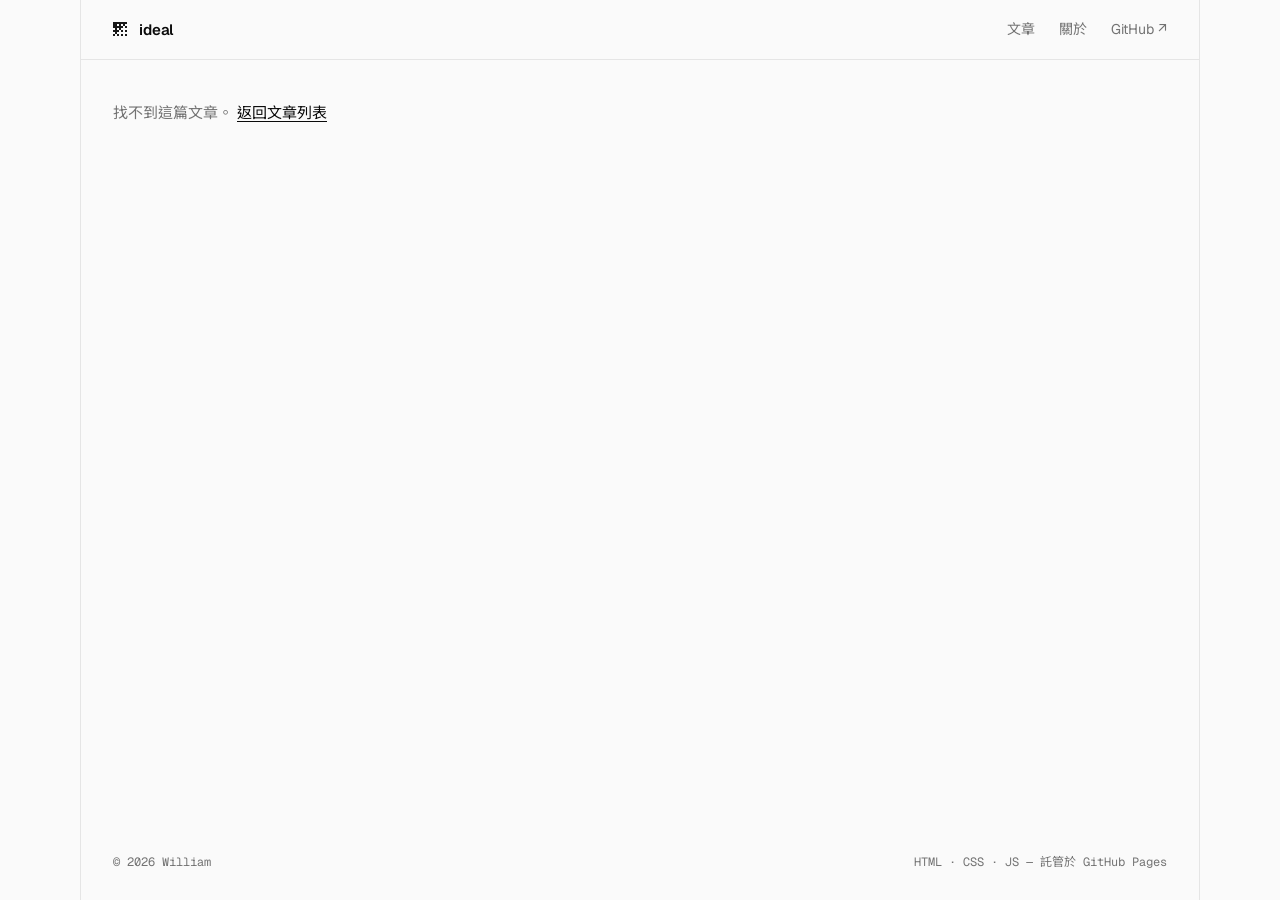
==== commit c82d844b: "Redesign as a monochrome tech blog with dithered imagery Drop the neon gradients, glows and colored " ====
--- a/post.html
+++ b/post.html
@@ -3,40 +3,37 @@
 <head>
   <meta charset="UTF-8" />
   <meta name="viewport" content="width=device-width, initial-scale=1.0" />
-  <title>ideal · 技術博客</title>
+  <title>ideal — 技術筆記</title>
+  <meta name="color-scheme" content="light dark" />
+  <link rel="icon" href="assets/favicon.svg" type="image/svg+xml" />
   <link rel="preconnect" href="https://fonts.googleapis.com" />
   <link rel="preconnect" href="https://fonts.gstatic.com" crossorigin />
-  <link href="https://fonts.googleapis.com/css2?family=Inter:wght@400;500;600;700;800&family=JetBrains+Mono:wght@400;500&family=Noto+Sans+TC:wght@400;500;700;900&display=swap" rel="stylesheet" />
+  <link rel="stylesheet" href="https://fonts.googleapis.com/css2?family=Geist:wght@400;500;600;700&family=Geist+Mono:wght@400;500&display=swap" />
+  <link rel="stylesheet" href="https://fonts.googleapis.com/css2?family=Noto+Sans+TC:wght@400;500;700&display=swap" />
   <link rel="stylesheet" href="assets/style.css" />
 </head>
 <body>
   <div id="progress" class="progress" aria-hidden="true"></div>
-  <div class="bg" aria-hidden="true"><div class="bg-glow"></div><div class="bg-grid"></div></div>
 
-  <header class="site-header">
-    <div class="wrap header-inner">
-      <a class="brand" href="./"><span class="mark"></span><span data-site-name>ideal</span></a>
-      <nav>
+  <div class="frame">
+    <header class="site-header">
+      <a class="brand" href="./"><canvas data-scene="ramp" aria-hidden="true"></canvas><span data-site-name>ideal</span></a>
+      <nav class="nav">
         <a href="./#posts">文章</a>
         <a href="./#about">關於</a>
-        <a class="nav-btn" href="https://github.com/william107work-cpu" target="_blank" rel="noopener">GitHub</a>
+        <a href="https://github.com/william107work-cpu" target="_blank" rel="noopener">GitHub ↗</a>
       </nav>
-    </div>
-  </header>
+    </header>
 
-  <main class="wrap narrow">
-    <article id="article">
+    <main id="article">
       <p class="note">載入中…</p>
-    </article>
-    <p class="back"><a class="btn ghost" href="./#posts">← 返回文章列表</a></p>
-  </main>
+    </main>
 
-  <footer class="site-footer">
-    <div class="wrap footer-inner">
-      <span>© <span id="year"></span> <span data-author>William</span></span>
-      <span class="mono">built with HTML · CSS · JS — hosted on GitHub Pages</span>
-    </div>
-  </footer>
+    <footer class="site-footer">
+      <span>© <span data-year></span> <span data-author>William</span></span>
+      <span>HTML · CSS · JS — 託管於 GitHub Pages</span>
+    </footer>
+  </div>
 
   <script src="assets/main.js"></script>
 </body>
--- a/assets/style.css
+++ b/assets/style.css
@@ -1,470 +1,388 @@
-/* ============ ideal · 技術博客 ============ */
+/* ============ ideal · 技術筆記 ============ */
+/* 只用黑、白、灰：結構靠細線，質感靠抖動圖 */
 :root {
-  --bg: #08080b;
-  --surface: #101015;
-  --surface-2: #16161d;
-  --border: rgba(255, 255, 255, 0.08);
-  --border-strong: rgba(255, 255, 255, 0.16);
-  --text: #ededf2;
-  --muted: #9797a6;
-  --accent: #818cf8;
-  --accent-2: #22d3ee;
-  --green: #4ade80;
-  --yellow: #fbbf24;
-  --sans: "Inter", "Noto Sans TC", -apple-system, "PingFang TC", "Microsoft JhengHei", sans-serif;
-  --mono: "JetBrains Mono", ui-monospace, "SF Mono", Menlo, Consolas, monospace;
-  --radius: 14px;
-  --noise: url("data:image/svg+xml,%3Csvg xmlns='http://www.w3.org/2000/svg' width='160' height='160'%3E%3Cfilter id='n'%3E%3CfeTurbulence type='fractalNoise' baseFrequency='.85' numOctaves='3' stitchTiles='stitch'/%3E%3C/filter%3E%3Crect width='100%25' height='100%25' filter='url(%23n)'/%3E%3C/svg%3E");
-}
-
-* { box-sizing: border-box; }
-
-html { scroll-behavior: smooth; }
+  --bg: #fafafa;
+  --fg: #0a0a0a;
+  --fg-2: #404040;
+  --muted: #737373;
+  --faint: #9a9a9a;
+  --line: #e5e5e5;
+  --line-2: #d4d4d4;
+  --hover: rgba(0, 0, 0, 0.022);
+  --code-bg: #f4f4f4;
+  --dither: #171717;
+  --dither-bg: #bcbcbc; /* 背景點陣與地形暈渲用較淡的灰 */
+  --dither-invert: 1; /* 淺色模式：墨點代表陰影 */
+  --sans: "Geist", "Noto Sans TC", -apple-system, BlinkMacSystemFont, "PingFang TC", "Microsoft JhengHei", sans-serif;
+  --mono: "Geist Mono", ui-monospace, "SF Mono", Menlo, Consolas, "Noto Sans TC", monospace;
+  --frame: 1120px;
+  --pad: 32px;
+}
+
+@media (prefers-color-scheme: dark) {
+  :root {
+    --bg: #0a0a0a;
+    --fg: #ededed;
+    --fg-2: #c2c2c2;
+    --muted: #8f8f8f;
+    --faint: #616161;
+    --line: #222222;
+    --line-2: #333333;
+    --hover: rgba(255, 255, 255, 0.025);
+    --code-bg: #111111;
+    --dither: #d4d4d4;
+    --dither-bg: #3d3d3d;
+    --dither-invert: 0; /* 深色模式：光點代表亮部 */
+  }
+}
+
+*,
+*::before,
+*::after { box-sizing: border-box; }
+
+html { scroll-behavior: smooth; -webkit-text-size-adjust: 100%; }
 
 body {
   margin: 0;
   background: var(--bg);
-  color: var(--text);
+  color: var(--fg);
   font-family: var(--sans);
   font-size: 16px;
-  line-height: 1.75;
+  line-height: 1.7;
   -webkit-font-smoothing: antialiased;
-  overflow-x: hidden;
-}
-
-/* 顆粒雜訊紋理 */
-body::after {
+  -moz-osx-font-smoothing: grayscale;
+}
+
+::selection { background: var(--fg); color: var(--bg); }
+
+a { color: inherit; text-decoration: none; }
+
+canvas { display: block; }
+
+/* ============ 外框：貫穿全頁的兩條直線 ============ */
+.frame {
+  display: flex;
+  flex-direction: column;
+  min-height: 100vh;
+  max-width: var(--frame);
+  margin: 0 auto;
+  border-left: 1px solid var(--line);
+  border-right: 1px solid var(--line);
+}
+
+main { flex: 1; }
+
+.block { border-bottom: 1px solid var(--line); }
+
+/* 橫線與外框交會處的十字標記 */
+.x { position: relative; }
+
+.x::before,
+.x::after {
   content: "";
-  position: fixed;
-  inset: 0;
+  position: absolute;
+  bottom: -6px;
+  z-index: 2;
+  width: 13px;
+  height: 13px;
   pointer-events: none;
-  z-index: 50;
-  background-image: var(--noise);
-  opacity: 0.07;
-  mix-blend-mode: overlay;
-}
-
-::selection { background: rgba(129, 140, 248, 0.35); }
-
-a { color: inherit; text-decoration: none; }
-
-.mono { font-family: var(--mono); }
-
-.wrap {
-  max-width: 1120px;
-  margin: 0 auto;
-  padding: 0 24px;
-}
-
-/* ============ 背景：光暈＋點陣網格 ============ */
-.bg { position: fixed; inset: 0; z-index: -1; pointer-events: none; }
-
-.bg-glow {
-  position: absolute;
-  inset: -20% -10% auto;
-  height: 900px;
   background:
-    radial-gradient(600px 380px at 22% 18%, rgba(99, 102, 241, 0.28), transparent 70%),
-    radial-gradient(520px 340px at 78% 8%, rgba(34, 211, 238, 0.16), transparent 70%),
-    radial-gradient(420px 300px at 60% 60%, rgba(168, 85, 247, 0.12), transparent 70%);
-  filter: blur(10px);
-}
-
-.bg-grid {
-  position: absolute;
-  inset: 0;
-  background-image: radial-gradient(rgba(255, 255, 255, 0.11) 1px, transparent 1px);
-  background-size: 26px 26px;
-  -webkit-mask-image: radial-gradient(ellipse 80% 60% at 50% 0%, #000 30%, transparent 80%);
-  mask-image: radial-gradient(ellipse 80% 60% at 50% 0%, #000 30%, transparent 80%);
-}
+    linear-gradient(var(--faint), var(--faint)) center / 1px 100% no-repeat,
+    linear-gradient(var(--faint), var(--faint)) center / 100% 1px no-repeat;
+}
+
+.x::before { left: -7px; }
+.x::after { right: -7px; }
 
 /* ============ 頁首 ============ */
 .site-header {
   position: sticky;
   top: 0;
-  z-index: 20;
-  backdrop-filter: saturate(160%) blur(14px);
-  -webkit-backdrop-filter: saturate(160%) blur(14px);
-  background: rgba(8, 8, 11, 0.6);
-  border-bottom: 1px solid var(--border);
-}
-
-.header-inner {
+  z-index: 10;
   display: flex;
   align-items: center;
   justify-content: space-between;
-  height: 64px;
+  gap: 16px;
+  height: 60px;
+  padding: 0 var(--pad);
+  border-bottom: 1px solid var(--line);
+  background: var(--bg);
+  background: color-mix(in srgb, var(--bg) 88%, transparent);
+  -webkit-backdrop-filter: blur(10px);
+  backdrop-filter: blur(10px);
 }
 
 .brand {
-  display: flex;
+  display: inline-flex;
   align-items: center;
   gap: 10px;
-  font-family: var(--mono);
-  font-weight: 500;
-  font-size: 17px;
+  font-size: 15px;
+  font-weight: 600;
   letter-spacing: -0.01em;
 }
 
-.mark {
-  width: 22px;
-  height: 22px;
-  border-radius: 6px;
-  background:
-    linear-gradient(135deg, var(--accent), var(--accent-2));
-  box-shadow: 0 0 20px rgba(129, 140, 248, 0.55), inset 0 0 0 1px rgba(255, 255, 255, 0.25);
-  position: relative;
-}
-
-.mark::after {
-  content: "";
-  position: absolute;
-  inset: 6px;
-  border-radius: 2px;
-  background: var(--bg);
-}
-
-.site-header nav { display: flex; align-items: center; gap: 26px; font-size: 14px; }
-.site-header nav a { color: var(--muted); transition: color 0.2s; }
-.site-header nav a:hover { color: var(--text); }
-
-.nav-btn {
-  padding: 6px 14px;
-  border: 1px solid var(--border-strong);
-  border-radius: 999px;
-  color: var(--text) !important;
-}
-
-.nav-btn:hover { background: rgba(255, 255, 255, 0.06); }
+.brand canvas { width: 16px; height: 16px; }
+
+.nav { display: flex; align-items: center; font-size: 14px; }
+
+.nav a {
+  padding: 6px 12px;
+  color: var(--muted);
+  transition: color 0.15s;
+}
+
+.nav a:last-child { padding-right: 0; }
+.nav a:hover { color: var(--fg); }
 
 /* ============ 首屏 ============ */
 .hero {
   display: grid;
-  grid-template-columns: 1.05fr 1fr;
-  align-items: center;
-  gap: 48px;
-  padding: 88px 0 96px;
-}
-
-.pill {
-  display: inline-flex;
+  grid-template-columns: minmax(0, 1.12fr) minmax(0, 1fr);
+  border-bottom: 1px solid var(--line);
+}
+
+.hero-text {
+  display: flex;
+  flex-direction: column;
+  padding: 88px var(--pad) 0;
+  border-right: 1px solid var(--line);
+}
+
+.eyebrow {
+  display: flex;
   align-items: center;
   gap: 10px;
-  max-width: 100%;
-  padding: 5px 14px 5px 5px;
-  margin-bottom: 28px;
-  border: 1px solid var(--border-strong);
-  border-radius: 999px;
-  background: rgba(255, 255, 255, 0.03);
-  font-size: 13px;
-  color: var(--muted);
-  transition: border-color 0.2s, color 0.2s;
-}
-
-.pill[hidden] { display: none; }
-
-.pill b {
-  font-family: var(--mono);
-  font-size: 11px;
-  font-weight: 500;
-  padding: 2px 8px;
-  border-radius: 999px;
-  color: #0b0b10;
-  background: linear-gradient(90deg, var(--accent), var(--accent-2));
-}
-
-.pill span { overflow: hidden; text-overflow: ellipsis; white-space: nowrap; }
-.pill:hover { border-color: var(--accent); color: var(--text); }
+  margin: 0 0 32px;
+  font-family: var(--mono);
+  font-size: 12px;
+  letter-spacing: 0.04em;
+  color: var(--muted);
+}
+
+.eyebrow::before {
+  content: "";
+  width: 6px;
+  height: 6px;
+  background: var(--fg);
+}
 
 .hero h1 {
-  margin: 0 0 22px;
-  font-size: clamp(38px, 5.6vw, 64px);
-  font-weight: 800;
-  line-height: 1.15;
-  letter-spacing: -0.02em;
-}
-
-.grad {
-  background: linear-gradient(92deg, #c7d2fe 0%, var(--accent) 35%, var(--accent-2) 80%);
-  -webkit-background-clip: text;
-  background-clip: text;
-  color: transparent;
-}
-
-.lead { margin: 0 0 32px; max-width: 520px; color: var(--muted); font-size: 17px; }
-
-.actions { display: flex; flex-wrap: wrap; gap: 12px; margin-bottom: 36px; }
+  margin: 0;
+  font-size: clamp(52px, 7vw, 84px);
+  font-weight: 700;
+  line-height: 1.04;
+  letter-spacing: -0.03em;
+}
+
+.hero h1 .dim { color: var(--faint); }
+
+.lead {
+  max-width: 30em;
+  margin: 32px 0 0;
+  font-size: 17px;
+  line-height: 1.75;
+  color: var(--fg-2);
+}
+
+.actions { display: flex; flex-wrap: wrap; gap: 10px; margin-top: 36px; }
 
 .btn {
   display: inline-flex;
   align-items: center;
+  height: 40px;
+  padding: 0 18px;
+  font-size: 14px;
+  font-weight: 500;
+  border: 1px solid var(--line-2);
+  transition: background 0.15s, border-color 0.15s, color 0.15s;
+}
+
+.btn:hover { border-color: var(--fg); }
+
+.btn-solid { color: var(--bg); background: var(--fg); border-color: var(--fg); }
+.btn-solid:hover { color: var(--fg); background: transparent; }
+
+.stats {
+  display: grid;
+  grid-template-columns: repeat(3, minmax(0, 1fr));
+  margin: 80px calc(-1 * var(--pad)) 0;
+  border-top: 1px solid var(--line);
+}
+
+.stat { padding: 16px var(--pad) 18px; border-right: 1px solid var(--line); }
+.stat:last-child { border-right: 0; }
+
+.stat dt {
+  font-family: var(--mono);
+  font-size: 11px;
+  letter-spacing: 0.04em;
+  color: var(--muted);
+}
+
+.stat dd {
+  margin: 4px 0 0;
+  overflow: hidden;
+  font-family: var(--mono);
+  font-size: 15px;
+  white-space: nowrap;
+  text-overflow: ellipsis;
+}
+
+.hero-figure { position: relative; min-height: 540px; margin: 0; }
+
+.hero-figure canvas { position: absolute; inset: 0; width: 100%; height: 100%; }
+
+.hero-figure figcaption {
+  position: absolute;
+  left: 12px;
+  right: 12px;
+  bottom: 12px;
+  font-family: var(--mono);
+  font-size: 11px;
+  letter-spacing: 0.02em;
+  color: var(--muted);
+}
+
+.hero-figure figcaption span { display: inline-block; padding: 3px 8px; background: var(--bg); }
+
+/* ============ 區塊標題 ============ */
+.block-head {
+  display: flex;
+  align-items: baseline;
+  justify-content: space-between;
+  gap: 16px;
+  padding: 22px var(--pad);
+  border-bottom: 1px solid var(--line);
+}
+
+.block-head h2,
+.about-label h2 {
+  margin: 0;
+  font-size: 20px;
+  font-weight: 600;
+  letter-spacing: -0.01em;
+}
+
+.block-head span { font-family: var(--mono); font-size: 12px; color: var(--muted); }
+
+/* ============ 文章卡片：共用細線的格狀排列 ============ */
+.cards-wrap { overflow: hidden; }
+
+.cards {
+  display: grid;
+  grid-template-columns: repeat(3, minmax(0, 1fr));
+  margin: 0 -1px -1px 0;
+}
+
+.card {
+  display: flex;
+  flex-direction: column;
+  border-right: 1px solid var(--line);
+  border-bottom: 1px solid var(--line);
+  transition: background 0.2s;
+}
+
+.card:hover { background: var(--hover); }
+
+.cover {
+  position: relative;
+  aspect-ratio: 16 / 10;
+  border-bottom: 1px solid var(--line);
+}
+
+.cover canvas,
+.banner canvas { position: absolute; inset: 0; width: 100%; height: 100%; }
+
+.card-body {
+  display: flex;
+  flex: 1;
+  flex-direction: column;
   gap: 8px;
-  padding: 11px 20px;
-  border-radius: 10px;
+  padding: 20px 24px 24px;
+}
+
+.card-meta {
+  display: flex;
+  flex-wrap: wrap;
+  gap: 4px 12px;
+  margin: 0;
+  font-family: var(--mono);
+  font-size: 12px;
+  color: var(--muted);
+}
+
+.card h3 {
+  margin: 0;
+  font-size: 18px;
+  font-weight: 600;
+  line-height: 1.45;
+  letter-spacing: -0.01em;
+  text-decoration: underline;
+  text-decoration-color: transparent;
+  text-underline-offset: 4px;
+  transition: text-decoration-color 0.2s;
+}
+
+.card:hover h3 { text-decoration-color: var(--fg); }
+
+.card-summary { margin: 0; font-size: 14.5px; line-height: 1.7; color: var(--muted); }
+
+.card-more {
+  margin-top: auto;
+  padding-top: 12px;
+  font-family: var(--mono);
+  font-size: 12px;
+  color: var(--faint);
+  transition: color 0.2s;
+}
+
+.card:hover .card-more { color: var(--fg); }
+
+.note { margin: 0; padding: 40px var(--pad); font-size: 15px; color: var(--muted); }
+.note a { color: var(--fg); text-decoration: underline; text-underline-offset: 3px; }
+
+/* ============ 關於 ============ */
+.about { display: grid; grid-template-columns: 260px minmax(0, 1fr); }
+
+.about-label { padding: 32px var(--pad); border-right: 1px solid var(--line); }
+
+.about-body { padding: 32px var(--pad) 40px; }
+
+.about-body > p { max-width: 36em; margin: 0 0 28px; color: var(--fg-2); }
+
+.facts { margin: 0; border-top: 1px solid var(--line); }
+
+.facts div {
+  display: grid;
+  grid-template-columns: 120px minmax(0, 1fr);
+  padding: 12px 0;
+  border-bottom: 1px solid var(--line);
   font-size: 14px;
-  font-weight: 600;
-  transition: transform 0.15s, background 0.2s, border-color 0.2s, box-shadow 0.2s;
-}
-
-.btn:hover { transform: translateY(-1px); }
-
-.btn.primary {
-  color: #0b0b10;
-  background: linear-gradient(180deg, #fff, #d9dbe7);
-  box-shadow: 0 8px 30px rgba(129, 140, 248, 0.25);
-}
-
-.btn.ghost {
-  border: 1px solid var(--border-strong);
-  background: rgba(255, 255, 255, 0.03);
-}
-
-.btn.ghost:hover { background: rgba(255, 255, 255, 0.07); border-color: rgba(255, 255, 255, 0.28); }
-
-.stack {
+}
+
+.facts dt { padding-top: 2px; font-family: var(--mono); font-size: 12px; color: var(--muted); }
+.facts dd { margin: 0; }
+
+.facts a {
+  text-decoration: underline;
+  text-decoration-color: var(--line-2);
+  text-underline-offset: 3px;
+  transition: text-decoration-color 0.15s;
+}
+
+.facts a:hover { text-decoration-color: var(--fg); }
+
+/* ============ 頁尾 ============ */
+.site-footer {
   display: flex;
   flex-wrap: wrap;
-  gap: 8px;
-  margin: 0;
-  padding: 0;
-  list-style: none;
-}
-
-.stack li {
+  justify-content: space-between;
+  gap: 8px 24px;
+  padding: 20px var(--pad) 28px;
   font-family: var(--mono);
   font-size: 12px;
   color: var(--muted);
-  padding: 3px 10px;
-  border: 1px dashed var(--border-strong);
-  border-radius: 6px;
-}
-
-/* 右側視覺：透視網格地板＋終端機 */
-.hero-visual {
-  position: relative;
-  height: 400px;
-  border-radius: 20px;
-  overflow: hidden;
-  border: 1px solid var(--border);
-  background:
-    radial-gradient(420px 260px at 70% 20%, rgba(34, 211, 238, 0.25), transparent 70%),
-    radial-gradient(420px 300px at 20% 90%, rgba(129, 140, 248, 0.35), transparent 70%),
-    var(--surface);
-  perspective: 600px;
-}
-
-.hero-visual::before {
-  content: "";
-  position: absolute;
-  inset: 0;
-  background-image: var(--noise);
-  opacity: 0.12;
-  mix-blend-mode: overlay;
-}
-
-.floor {
-  position: absolute;
-  left: -50%;
-  right: -50%;
-  bottom: -40%;
-  height: 120%;
-  background-image:
-    linear-gradient(rgba(129, 140, 248, 0.5) 1px, transparent 1px),
-    linear-gradient(90deg, rgba(129, 140, 248, 0.5) 1px, transparent 1px);
-  background-size: 44px 44px;
-  transform: rotateX(62deg);
-  transform-origin: bottom;
-  -webkit-mask-image: linear-gradient(to top, #000 10%, transparent 75%);
-  mask-image: linear-gradient(to top, #000 10%, transparent 75%);
-  animation: floor 3s linear infinite;
-}
-
-@keyframes floor { to { background-position: 0 44px; } }
-
-.terminal {
-  position: absolute;
-  top: 44px;
-  left: 36px;
-  right: 36px;
-  border-radius: 12px;
-  background: rgba(10, 10, 14, 0.82);
-  border: 1px solid var(--border-strong);
-  box-shadow: 0 30px 60px rgba(0, 0, 0, 0.55), 0 0 0 1px rgba(0, 0, 0, 0.4);
-  backdrop-filter: blur(6px);
-  overflow: hidden;
-}
-
-.term-bar {
-  display: flex;
-  align-items: center;
-  gap: 7px;
-  padding: 10px 14px;
-  border-bottom: 1px solid var(--border);
-  font-family: var(--mono);
-  font-size: 11px;
-  color: var(--muted);
-}
-
-.term-bar i { width: 10px; height: 10px; border-radius: 50%; background: #3a3a44; }
-.term-bar i:nth-child(1) { background: #ff5f57; }
-.term-bar i:nth-child(2) { background: #febc2e; }
-.term-bar i:nth-child(3) { background: #28c840; }
-.term-bar span { margin-left: auto; margin-right: auto; padding-right: 44px; }
-
-.terminal pre {
-  margin: 0;
-  padding: 16px 18px 20px;
-  font-family: var(--mono);
-  font-size: 13px;
-  line-height: 1.8;
-  color: #c9c9d6;
-  overflow-x: auto;
-}
-
-.c-p { color: var(--accent); }
-.c-y { color: var(--yellow); }
-.c-g { color: var(--green); }
-
-.cursor {
-  display: inline-block;
-  width: 8px;
-  height: 15px;
-  vertical-align: -2px;
-  background: var(--text);
-  animation: blink 1.1s steps(1) infinite;
-}
-
-@keyframes blink { 50% { opacity: 0; } }
-
-/* ============ 區塊 ============ */
-.section { padding: 32px 0 72px; }
-
-.section-head { margin-bottom: 28px; }
-
-.eyebrow {
-  margin: 0 0 6px;
-  font-family: var(--mono);
-  font-size: 13px;
-  color: var(--accent-2);
-}
-
-.section-head h2,
-.about-body h2 {
-  margin: 0;
-  font-size: 30px;
-  font-weight: 700;
-  letter-spacing: -0.01em;
-}
-
-/* ============ 文章卡片 ============ */
-.grid {
-  display: grid;
-  grid-template-columns: repeat(auto-fill, minmax(320px, 1fr));
-  gap: 24px;
-}
-
-.card {
-  display: flex;
-  flex-direction: column;
-  border-radius: var(--radius);
-  background: linear-gradient(180deg, var(--surface-2), var(--surface));
-  border: 1px solid var(--border);
-  overflow: hidden;
-  transition: transform 0.25s, border-color 0.25s, box-shadow 0.25s;
-}
-
-.card:hover {
-  transform: translateY(-4px);
-  border-color: rgba(129, 140, 248, 0.45);
-  box-shadow: 0 20px 50px rgba(0, 0, 0, 0.5), 0 0 0 1px rgba(129, 140, 248, 0.15), 0 0 40px rgba(129, 140, 248, 0.12);
-}
-
-.cover {
-  aspect-ratio: 16 / 8.5;
-  border-bottom: 1px solid var(--border);
-  overflow: hidden;
-}
-
-.cover svg,
-.banner svg { display: block; width: 100%; height: 100%; transition: transform 0.6s ease; }
-
-.card:hover .cover svg { transform: scale(1.05); }
-
-.card-body { display: flex; flex-direction: column; gap: 10px; padding: 20px 22px 22px; flex: 1; }
-
-.chips { display: flex; flex-wrap: wrap; gap: 6px; }
-
-.chip {
-  font-family: var(--mono);
-  font-size: 11px;
-  padding: 2px 9px;
-  border-radius: 999px;
-  color: #c7d2fe;
-  background: rgba(129, 140, 248, 0.12);
-  border: 1px solid rgba(129, 140, 248, 0.25);
-}
-
-.card h3 { margin: 2px 0 0; font-size: 20px; font-weight: 700; line-height: 1.45; }
-.card p { margin: 0; color: var(--muted); font-size: 15px; }
-
-.card-meta {
-  display: flex;
-  justify-content: space-between;
-  align-items: center;
-  margin-top: auto;
-  padding-top: 10px;
-  font-family: var(--mono);
-  font-size: 12px;
-  color: var(--muted);
-}
-
-.arrow { transition: transform 0.2s, color 0.2s; }
-.card:hover .arrow { transform: translateX(4px); color: var(--accent-2); }
-
-.note { color: var(--muted); font-size: 15px; }
-
-/* ============ 關於 ============ */
-.about {
-  display: grid;
-  grid-template-columns: 280px 1fr;
-  border-radius: 20px;
-  border: 1px solid var(--border);
-  background: var(--surface);
-  overflow: hidden;
-}
-
-.about-cover {
-  min-height: 240px;
-  background:
-    radial-gradient(circle at 30% 30%, rgba(129, 140, 248, 0.7), transparent 55%),
-    radial-gradient(circle at 75% 80%, rgba(34, 211, 238, 0.55), transparent 55%),
-    #0c0c12;
-  position: relative;
-}
-
-.about-cover::before {
-  content: "";
-  position: absolute;
-  inset: 0;
-  background-image:
-    linear-gradient(rgba(255, 255, 255, 0.08) 1px, transparent 1px),
-    linear-gradient(90deg, rgba(255, 255, 255, 0.08) 1px, transparent 1px);
-  background-size: 22px 22px;
-}
-
-.about-cover::after {
-  content: "";
-  position: absolute;
-  inset: 0;
-  background-image: var(--noise);
-  opacity: 0.25;
-  mix-blend-mode: overlay;
-}
-
-.about-body { padding: 36px 40px; }
-.about-body p:not(.eyebrow) { color: var(--muted); max-width: 560px; margin: 12px 0 24px; }
-.about-body .btn { font-family: var(--mono); font-weight: 500; font-size: 13px; }
+}
 
 /* ============ 文章頁 ============ */
 .progress {
@@ -472,160 +390,253 @@
   top: 0;
   left: 0;
   right: 0;
-  height: 3px;
-  z-index: 30;
-  background: linear-gradient(90deg, var(--accent), var(--accent-2));
+  z-index: 20;
+  height: 2px;
+  background: var(--fg);
   transform: scaleX(0);
   transform-origin: left;
 }
 
-.wrap.narrow { max-width: 820px; }
-
-.banner {
-  margin-top: 40px;
-  height: 260px;
-  border-radius: 18px;
-  overflow: hidden;
-  border: 1px solid var(--border);
-}
-
-.article-header { padding: 36px 0 28px; border-bottom: 1px solid var(--border); margin-bottom: 36px; }
-
-.article-header h1 {
-  margin: 16px 0 14px;
-  font-size: clamp(30px, 5vw, 44px);
-  font-weight: 800;
-  line-height: 1.25;
-  letter-spacing: -0.02em;
-}
-
-.meta {
-  display: flex;
-  gap: 18px;
+.article-head { padding: 40px var(--pad) 44px; }
+
+.crumb {
+  display: inline-block;
+  margin-bottom: 48px;
+  font-family: var(--mono);
+  font-size: 12px;
+  color: var(--muted);
+  transition: color 0.15s;
+}
+
+.crumb:hover { color: var(--fg); }
+
+.article-head .meta {
+  display: flex;
+  flex-wrap: wrap;
+  gap: 4px 16px;
+  margin: 0 0 16px;
+  font-family: var(--mono);
+  font-size: 12px;
+  color: var(--muted);
+}
+
+.article-head h1 {
+  max-width: 18em;
   margin: 0;
-  font-family: var(--mono);
-  font-size: 13px;
-  color: var(--muted);
-}
-
-.meta span::before { content: "·"; margin-right: 18px; }
-
-.prose { font-size: 17px; line-height: 1.9; color: #d6d6e0; }
-.prose h2 { margin: 48px 0 16px; font-size: 25px; font-weight: 700; color: var(--text); letter-spacing: -0.01em; }
-.prose h2::before { content: "#"; margin-right: 10px; font-family: var(--mono); color: var(--accent); }
-.prose h3 { margin: 36px 0 12px; font-size: 20px; color: var(--text); }
-.prose p, .prose ul, .prose ol { margin: 0 0 1.4em; }
-.prose li { margin-bottom: 0.35em; }
-.prose li::marker { color: var(--accent); }
-.prose strong { color: var(--text); }
-.prose a { color: var(--accent-2); border-bottom: 1px solid rgba(34, 211, 238, 0.35); }
-.prose a:hover { border-bottom-color: var(--accent-2); }
-.prose img { max-width: 100%; height: auto; border-radius: 12px; border: 1px solid var(--border); }
+  font-size: clamp(34px, 4.8vw, 54px);
+  font-weight: 700;
+  line-height: 1.15;
+  letter-spacing: -0.03em;
+}
+
+.article-head .summary { max-width: 36em; margin: 20px 0 0; font-size: 17px; color: var(--fg-2); }
+
+.banner { position: relative; height: 260px; }
+
+.article-body { display: grid; grid-template-columns: minmax(0, 1fr) 260px; }
+
+.prose-wrap { padding: 56px var(--pad) 80px; border-right: 1px solid var(--line); }
+
+.toc { padding: 56px 24px; }
+.toc-inner { position: sticky; top: 100px; }
+
+.toc-title {
+  margin: 0 0 12px;
+  font-family: var(--mono);
+  font-size: 11px;
+  letter-spacing: 0.04em;
+  color: var(--muted);
+}
+
+.toc ol { margin: 0; padding: 0; list-style: none; border-left: 1px solid var(--line); }
+
+.toc a {
+  display: block;
+  margin-left: -1px;
+  padding: 5px 0 5px 14px;
+  border-left: 1px solid transparent;
+  font-size: 13.5px;
+  line-height: 1.5;
+  color: var(--muted);
+  transition: color 0.15s, border-color 0.15s;
+}
+
+.toc a:hover { color: var(--fg); }
+.toc a.active { color: var(--fg); border-left-color: var(--fg); }
+
+/* 內文排版 */
+.prose { max-width: 700px; font-size: 16.5px; line-height: 1.85; color: var(--fg-2); }
+.prose > :first-child { margin-top: 0; }
+
+.prose h2 {
+  margin: 56px 0 16px;
+  font-size: 22px;
+  font-weight: 600;
+  line-height: 1.4;
+  letter-spacing: -0.01em;
+  color: var(--fg);
+  scroll-margin-top: 84px;
+}
+
+.prose h3 { margin: 36px 0 12px; font-size: 18px; font-weight: 600; color: var(--fg); scroll-margin-top: 84px; }
+
+.anchor {
+  margin-left: 10px;
+  font-family: var(--mono);
+  font-weight: 400;
+  color: var(--faint);
+  opacity: 0;
+  transition: opacity 0.15s;
+}
+
+.prose h2:hover .anchor { opacity: 1; }
+
+.prose p,
+.prose ul,
+.prose ol { margin: 0 0 1.25em; }
+
+.prose ul,
+.prose ol { padding-left: 1.4em; }
+
+.prose li { margin: 0.3em 0; }
+.prose li::marker { color: var(--faint); }
+.prose strong { font-weight: 600; color: var(--fg); }
+
+.prose a {
+  color: var(--fg);
+  text-decoration: underline;
+  text-decoration-color: var(--line-2);
+  text-underline-offset: 3px;
+}
+
+.prose a:hover { text-decoration-color: var(--fg); }
+
+.prose img { display: block; max-width: 100%; height: auto; border: 1px solid var(--line); }
 
 .prose blockquote {
-  margin: 1.8em 0;
-  padding: 14px 20px;
-  border-radius: 10px;
-  border: 1px solid rgba(129, 140, 248, 0.25);
-  border-left: 3px solid var(--accent);
-  background: rgba(129, 140, 248, 0.07);
-  color: #c7c9e0;
+  margin: 1.6em 0;
+  padding: 2px 0 2px 18px;
+  border-left: 2px solid var(--fg);
+  color: var(--fg-2);
 }
 
 .prose blockquote p { margin: 0; }
 
+.prose hr { margin: 48px 0; border: 0; border-top: 1px solid var(--line); }
+
 .prose code {
-  font-family: var(--mono);
-  font-size: 0.85em;
-  padding: 2px 6px;
-  border-radius: 6px;
-  color: #e0e7ff;
-  background: rgba(255, 255, 255, 0.07);
-  border: 1px solid var(--border);
-}
-
-.code-block {
-  margin: 1.6em 0;
-  border-radius: 12px;
-  border: 1px solid var(--border-strong);
-  background: #0b0b10;
-  overflow: hidden;
-}
+  padding: 1px 5px;
+  font-family: var(--mono);
+  font-size: 0.86em;
+  color: var(--fg);
+  background: var(--code-bg);
+  border: 1px solid var(--line);
+}
+
+.code-block { margin: 1.5em 0 1.8em; background: var(--code-bg); border: 1px solid var(--line); }
 
 .code-bar {
   display: flex;
+  align-items: center;
   justify-content: space-between;
-  align-items: center;
-  padding: 8px 14px;
-  border-bottom: 1px solid var(--border);
-  background: rgba(255, 255, 255, 0.03);
-  font-family: var(--mono);
-  font-size: 12px;
+  height: 36px;
+  padding: 0 6px 0 14px;
+  border-bottom: 1px solid var(--line);
+  font-family: var(--mono);
+  font-size: 11px;
+  letter-spacing: 0.06em;
+  text-transform: uppercase;
   color: var(--muted);
 }
 
 .copy {
+  padding: 4px 8px;
   font: inherit;
+  letter-spacing: 0;
+  text-transform: none;
   color: var(--muted);
   background: none;
-  border: 1px solid var(--border-strong);
-  border-radius: 6px;
-  padding: 2px 10px;
+  border: 0;
   cursor: pointer;
 }
 
-.copy:hover { color: var(--text); border-color: var(--accent); }
+.copy:hover { color: var(--fg); }
 
 .code-block pre {
   margin: 0;
   padding: 16px 18px;
   overflow-x: auto;
-  font-size: 14px;
-  line-height: 1.7;
-}
-
-.code-block code { padding: 0; border: none; background: none; color: #d4d4e4; font-size: 1em; }
-
-.prose hr { border: none; height: 1px; background: var(--border); margin: 48px 0; }
-
-.back { margin: 64px 0 80px; }
-
-/* ============ 頁尾 ============ */
-.site-footer { border-top: 1px solid var(--border); }
-
-.footer-inner {
-  display: flex;
-  flex-wrap: wrap;
-  justify-content: space-between;
-  gap: 12px;
-  padding-top: 28px;
-  padding-bottom: 40px;
-  font-size: 13px;
-  color: var(--muted);
-}
-
-.footer-inner .mono { font-size: 12px; }
-
-/* ============ 手機版 ============ */
-@media (max-width: 860px) {
-  .hero { grid-template-columns: 1fr; padding: 56px 0 64px; gap: 40px; }
-  .hero-visual { height: 330px; }
-  .about { grid-template-columns: 1fr; }
-  .about-cover { min-height: 140px; }
-}
-
-@media (max-width: 560px) {
-  .wrap { padding: 0 16px; }
-  .site-header nav { gap: 16px; }
-  .site-header nav a:not(.nav-btn):nth-child(2) { display: none; }
-  .terminal { left: 16px; right: 16px; top: 28px; }
-  .terminal pre { font-size: 12px; }
-  .grid { grid-template-columns: 1fr; }
-  .about-body { padding: 28px 22px; }
-  .banner { height: 180px; margin-top: 24px; }
+  font-family: var(--mono);
+  font-size: 13.5px;
+  line-height: 1.75;
+}
+
+.code-block code { padding: 0; font-size: inherit; background: none; border: 0; }
+
+.tok-comment { color: var(--muted); }
+
+/* 上一篇／下一篇 */
+.pager { display: grid; grid-template-columns: repeat(2, minmax(0, 1fr)); }
+
+.pager a,
+.pager .empty {
+  display: flex;
+  flex-direction: column;
+  gap: 6px;
+  min-height: 104px;
+  padding: 24px var(--pad) 28px;
+}
+
+.pager .prev { border-right: 1px solid var(--line); }
+.pager .next { align-items: flex-end; text-align: right; }
+.pager a { transition: background 0.2s; }
+.pager a:hover { background: var(--hover); }
+
+.pager-label { font-family: var(--mono); font-size: 12px; color: var(--muted); }
+.pager-title { font-size: 16px; font-weight: 500; }
+
+/* ============ 窄螢幕 ============ */
+@media (max-width: 960px) {
+  .hero { grid-template-columns: minmax(0, 1fr); }
+  .hero-text { padding-top: 72px; border-right: 0; }
+  .hero-figure { min-height: 0; aspect-ratio: 4 / 3; border-top: 1px solid var(--line); }
+  .cards { grid-template-columns: repeat(2, minmax(0, 1fr)); }
+  .article-body { grid-template-columns: minmax(0, 1fr); }
+  .prose-wrap { border-right: 0; }
+  .toc { display: none; }
+}
+
+@media (max-width: 640px) {
+  :root { --pad: 20px; }
+  .frame { border-left: 0; border-right: 0; }
+  .x::before,
+  .x::after { display: none; }
+  .nav a { padding: 6px 8px; }
+  .hero-text { padding-top: 56px; }
+  .eyebrow { margin-bottom: 24px; }
+  .stats { margin-top: 56px; }
+  .stat { padding: 14px 14px 16px; }
+  .stat:first-child { padding-left: var(--pad); }
+  .stat dd { font-size: 13px; }
+  .cards { grid-template-columns: minmax(0, 1fr); }
+  .about { grid-template-columns: minmax(0, 1fr); }
+  .about-label { padding-bottom: 0; border-right: 0; }
+  .about-body { padding-top: 16px; }
+  .facts div { grid-template-columns: 88px minmax(0, 1fr); }
+  .crumb { margin-bottom: 32px; }
+  .banner { height: 180px; }
+  .prose-wrap { padding: 40px var(--pad) 56px; }
+  .prose { font-size: 16px; }
+  .pager { grid-template-columns: minmax(0, 1fr); }
+  .pager .prev { border-right: 0; }
+  .pager a + a { border-top: 1px solid var(--line); }
+  .pager .next { align-items: flex-start; text-align: left; }
+  .pager .empty { display: none; }
 }
 
 @media (prefers-reduced-motion: reduce) {
-  *, *::before, *::after { animation: none !important; transition: none !important; }
   html { scroll-behavior: auto; }
-}
+  *,
+  *::before,
+  *::after { transition: none !important; }
+}
